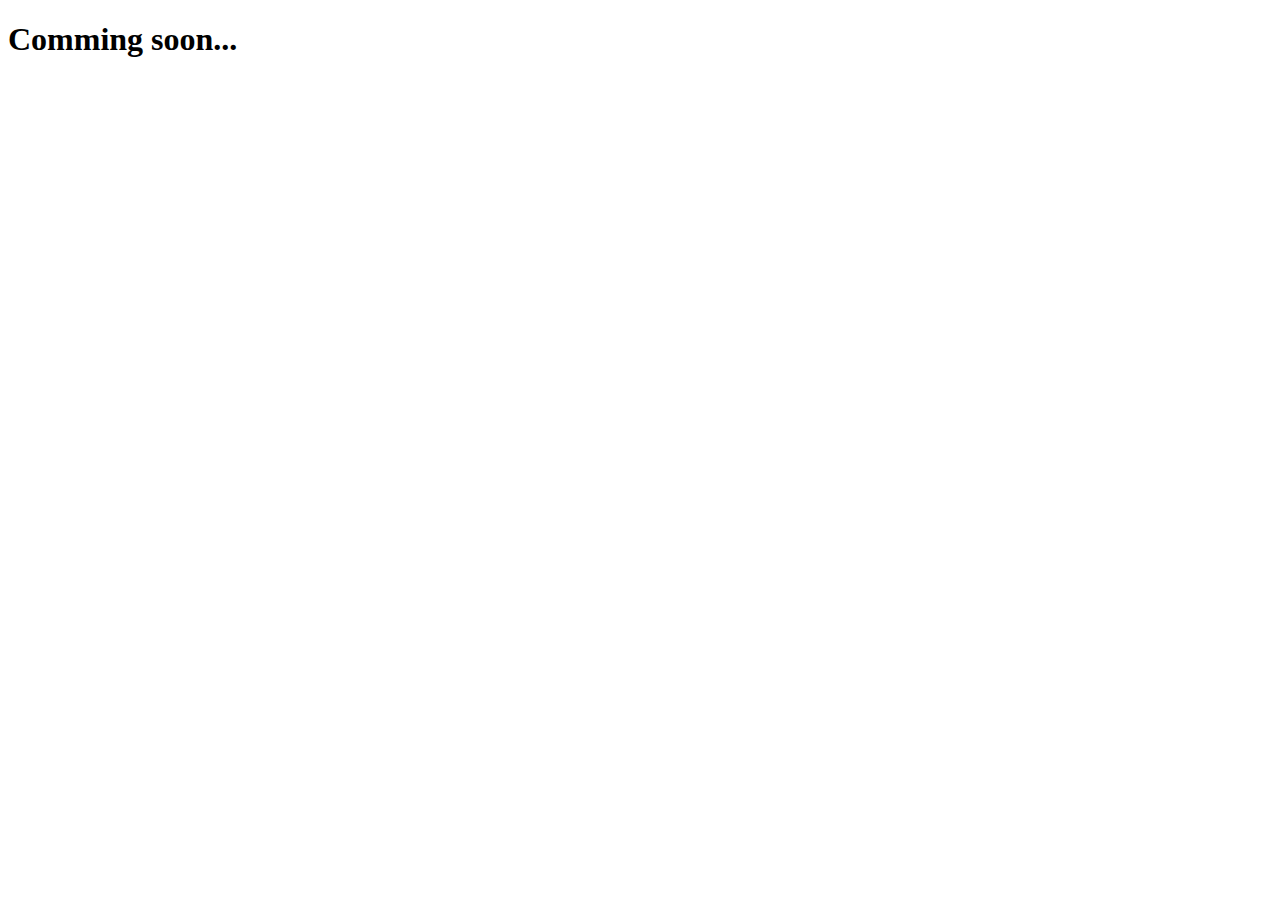
==== maintenance.html @ cd69a4a8 "Add files via upload" ====
<!DOCTYPE html>
<html  >
<head>
  <!-- Site made with Mobirise Website Builder v5.3.0, https://mobirise.com -->
  <meta charset="UTF-8">
  <meta http-equiv="X-UA-Compatible" content="IE=edge">
  <meta name="generator" content="Mobirise v5.3.0, mobirise.com">
  <meta name="viewport" content="width=device-width, initial-scale=1, minimum-scale=1">
  <link rel="shortcut icon" href="assets/images/logo-128x128.png" type="image/x-icon">
  <meta name="description" content="">
  
  
  <title>Comming soon...</title>
  <link rel="stylesheet" href="assets/tether/tether.min.css">
  <link rel="stylesheet" href="assets/bootstrap/css/bootstrap.min.css">
  <link rel="stylesheet" href="assets/bootstrap/css/bootstrap-grid.min.css">
  <link rel="stylesheet" href="assets/bootstrap/css/bootstrap-reboot.min.css">
  <link rel="stylesheet" href="assets/socicon/css/styles.css">
  <link rel="stylesheet" href="assets/theme/css/style.css">
  <link rel="preload" as="style" href="assets/mobirise/css/mbr-additional.css"><link rel="stylesheet" href="assets/mobirise/css/mbr-additional.css" type="text/css">
  
  
  
  
</head>
<body>
  
  <section class="header13 cid-syJ4WrDN26 mbr-fullscreen" id="header13-1">

    

    <div class="mbr-overlay" style="opacity: 0.2; background-color: rgb(255, 255, 255);"></div>

    <div class="align-center container">
        <div class="row justify-content-center">
            <div class="col-12 col-lg-10">
                <h1 class="mbr-section-title mbr-fonts-style mb-3 display-1"><strong>Comming soon...</strong></h1>
                
                
                
                
            </div>
        </div>
    </div>
</section>
  
  
</body>
</html>
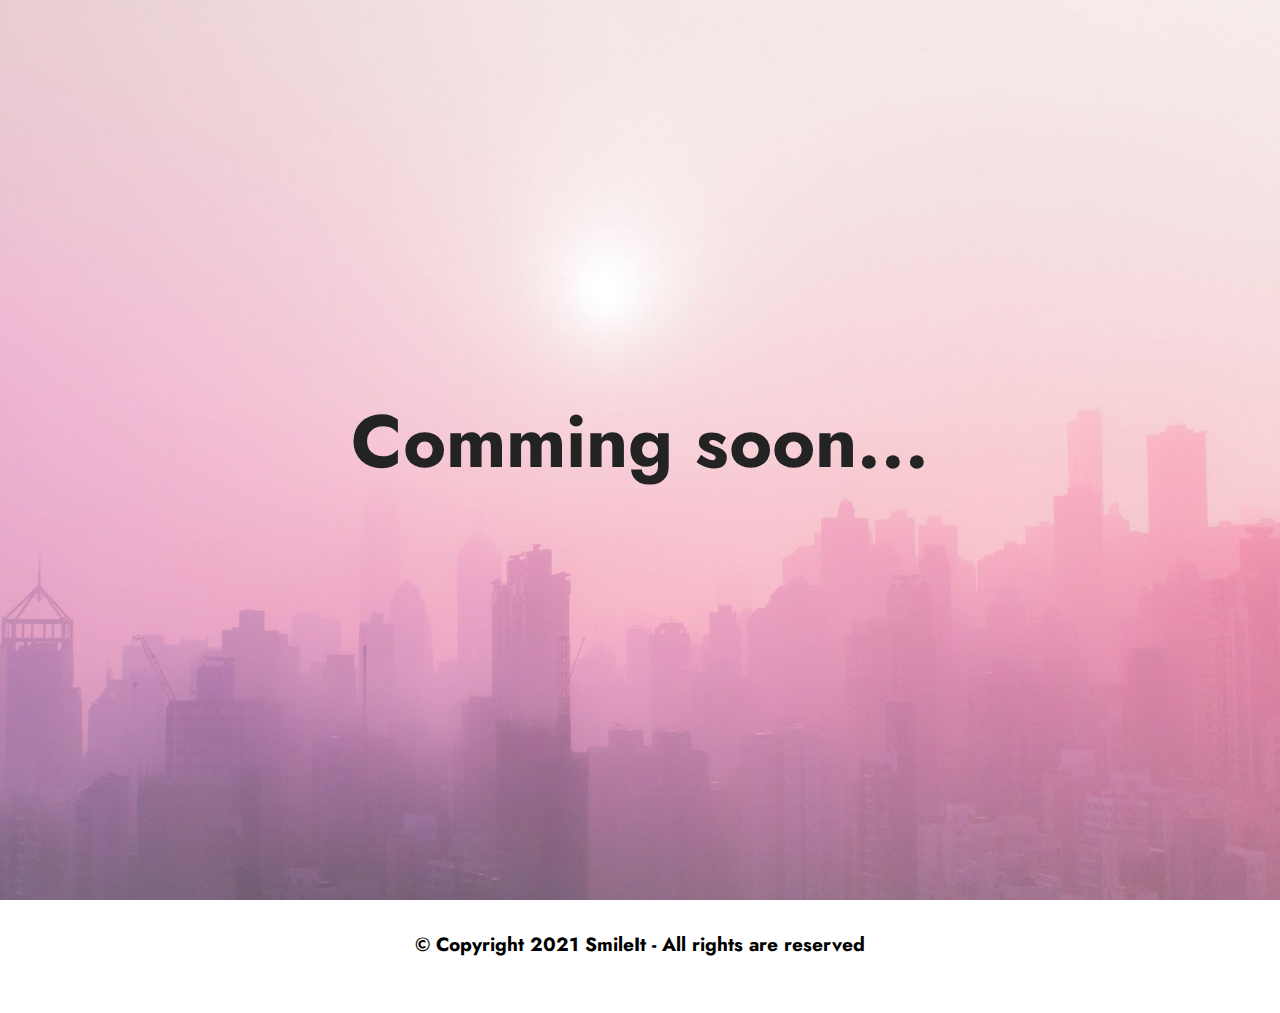
==== commit d6c51923: "Final Website" ====
--- a/maintenance.html
+++ b/maintenance.html
@@ -10,7 +10,7 @@
   <meta name="description" content="">
   
   
-  <title>Comming soon...</title>
+  <title>Maintenance</title>
   <link rel="stylesheet" href="assets/tether/tether.min.css">
   <link rel="stylesheet" href="assets/bootstrap/css/bootstrap.min.css">
   <link rel="stylesheet" href="assets/bootstrap/css/bootstrap-grid.min.css">
@@ -43,6 +43,22 @@
         </div>
     </div>
 </section>
+
+<section class="footer7 cid-syNfrdPSIq" once="footers" id="footer7-8">
+
+    
+
+    
+
+    <div class="container">
+        <div class="media-container-row align-center mbr-white">
+            <div class="col-12">
+                <p class="mbr-text mb-0 mbr-fonts-style display-7"><strong>
+                    © Copyright 2021 SmileIt - All rights are reserved</strong></p>
+            </div>
+        </div>
+    </div>
+</section><a href="https://mobirise.site/m" style="flex: 1 1; height: 3rem; padding-left: 1rem;"></a><p style="flex: 0 0 auto; margin:0; padding-right:1rem;"></a></p></section><script src="assets/web/assets/jquery/jquery.min.js"></script>  <script src="assets/popper/popper.min.js"></script>  <script src="assets/tether/tether.min.js"></script>  <script src="assets/bootstrap/js/bootstrap.min.js"></script>  <script src="assets/smoothscroll/smooth-scroll.js"></script>  <script src="assets/mbr-switch-arrow/mbr-switch-arrow.js"></script>  <script src="assets/theme/js/script.js"></script>  
   
   
 </body>
--- a/assets/socicon/css/styles.css
+++ b/assets/socicon/css/styles.css
@@ -0,0 +1,934 @@
+@charset "UTF-8";
+
+@font-face {
+  font-family: 'Socicon';
+  src:  url('../fonts/socicon.eot');
+  src:  url('../fonts/socicon.eot?#iefix') format('embedded-opentype'),
+    url('../fonts/socicon.woff2') format('woff2'),
+    url('../fonts/socicon.ttf') format('truetype'),
+    url('../fonts/socicon.woff') format('woff'),
+    url('../fonts/socicon.svg#socicon') format('svg');
+  font-weight: normal;
+  font-style: normal;
+  font-display: swap;
+}
+
+[data-icon]:before {
+  font-family: "socicon" !important;
+  content: attr(data-icon);
+  font-style: normal !important;
+  font-weight: normal !important;
+  font-variant: normal !important;
+  text-transform: none !important;
+  speak: none;
+  line-height: 1;
+  -webkit-font-smoothing: antialiased;
+  -moz-osx-font-smoothing: grayscale;
+}
+
+[class^="socicon-"], [class*=" socicon-"] {
+  /* use !important to prevent issues with browser extensions that change fonts */
+  font-family: 'Socicon' !important;
+  speak: none;
+  font-style: normal;
+  font-weight: normal;
+  font-variant: normal;
+  text-transform: none;
+  line-height: 1;
+
+  /* Better Font Rendering =========== */
+  -webkit-font-smoothing: antialiased;
+  -moz-osx-font-smoothing: grayscale;
+}
+
+.socicon-eitaa:before {
+  content: "\e97c";
+}
+.socicon-soroush:before {
+  content: "\e97d";
+}
+.socicon-bale:before {
+  content: "\e97e";
+}
+.socicon-zazzle:before {
+  content: "\e97b";
+}
+.socicon-society6:before {
+  content: "\e97a";
+}
+.socicon-redbubble:before {
+  content: "\e979";
+}
+.socicon-avvo:before {
+  content: "\e978";
+}
+.socicon-stitcher:before {
+  content: "\e977";
+}
+.socicon-googlehangouts:before {
+  content: "\e974";
+}
+.socicon-dlive:before {
+  content: "\e975";
+}
+.socicon-vsco:before {
+  content: "\e976";
+}
+.socicon-flipboard:before {
+  content: "\e973";
+}
+.socicon-ubuntu:before {
+  content: "\e958";
+}
+.socicon-artstation:before {
+  content: "\e959";
+}
+.socicon-invision:before {
+  content: "\e95a";
+}
+.socicon-torial:before {
+  content: "\e95b";
+}
+.socicon-collectorz:before {
+  content: "\e95c";
+}
+.socicon-seenthis:before {
+  content: "\e95d";
+}
+.socicon-googleplaymusic:before {
+  content: "\e95e";
+}
+.socicon-debian:before {
+  content: "\e95f";
+}
+.socicon-filmfreeway:before {
+  content: "\e960";
+}
+.socicon-gnome:before {
+  content: "\e961";
+}
+.socicon-itchio:before {
+  content: "\e962";
+}
+.socicon-jamendo:before {
+  content: "\e963";
+}
+.socicon-mix:before {
+  content: "\e964";
+}
+.socicon-sharepoint:before {
+  content: "\e965";
+}
+.socicon-tinder:before {
+  content: "\e966";
+}
+.socicon-windguru:before {
+  content: "\e967";
+}
+.socicon-cdbaby:before {
+  content: "\e968";
+}
+.socicon-elementaryos:before {
+  content: "\e969";
+}
+.socicon-stage32:before {
+  content: "\e96a";
+}
+.socicon-tiktok:before {
+  content: "\e96b";
+}
+.socicon-gitter:before {
+  content: "\e96c";
+}
+.socicon-letterboxd:before {
+  content: "\e96d";
+}
+.socicon-threema:before {
+  content: "\e96e";
+}
+.socicon-splice:before {
+  content: "\e96f";
+}
+.socicon-metapop:before {
+  content: "\e970";
+}
+.socicon-naver:before {
+  content: "\e971";
+}
+.socicon-remote:before {
+  content: "\e972";
+}
+.socicon-internet:before {
+  content: "\e957";
+}
+.socicon-moddb:before {
+  content: "\e94b";
+}
+.socicon-indiedb:before {
+  content: "\e94c";
+}
+.socicon-traxsource:before {
+  content: "\e94d";
+}
+.socicon-gamefor:before {
+  content: "\e94e";
+}
+.socicon-pixiv:before {
+  content: "\e94f";
+}
+.socicon-myanimelist:before {
+  content: "\e950";
+}
+.socicon-blackberry:before {
+  content: "\e951";
+}
+.socicon-wickr:before {
+  content: "\e952";
+}
+.socicon-spip:before {
+  content: "\e953";
+}
+.socicon-napster:before {
+  content: "\e954";
+}
+.socicon-beatport:before {
+  content: "\e955";
+}
+.socicon-hackerone:before {
+  content: "\e956";
+}
+.socicon-hackernews:before {
+  content: "\e946";
+}
+.socicon-smashwords:before {
+  content: "\e947";
+}
+.socicon-kobo:before {
+  content: "\e948";
+}
+.socicon-bookbub:before {
+  content: "\e949";
+}
+.socicon-mailru:before {
+  content: "\e94a";
+}
+.socicon-gitlab:before {
+  content: "\e945";
+}
+.socicon-instructables:before {
+  content: "\e944";
+}
+.socicon-portfolio:before {
+  content: "\e943";
+}
+.socicon-codered:before {
+  content: "\e940";
+}
+.socicon-origin:before {
+  content: "\e941";
+}
+.socicon-nextdoor:before {
+  content: "\e942";
+}
+.socicon-udemy:before {
+  content: "\e93f";
+}
+.socicon-livemaster:before {
+  content: "\e93e";
+}
+.socicon-crunchbase:before {
+  content: "\e93b";
+}
+.socicon-homefy:before {
+  content: "\e93c";
+}
+.socicon-calendly:before {
+  content: "\e93d";
+}
+.socicon-realtor:before {
+  content: "\e90f";
+}
+.socicon-tidal:before {
+  content: "\e910";
+}
+.socicon-qobuz:before {
+  content: "\e911";
+}
+.socicon-natgeo:before {
+  content: "\e912";
+}
+.socicon-mastodon:before {
+  content: "\e913";
+}
+.socicon-unsplash:before {
+  content: "\e914";
+}
+.socicon-homeadvisor:before {
+  content: "\e915";
+}
+.socicon-angieslist:before {
+  content: "\e916";
+}
+.socicon-codepen:before {
+  content: "\e917";
+}
+.socicon-slack:before {
+  content: "\e918";
+}
+.socicon-openaigym:before {
+  content: "\e919";
+}
+.socicon-logmein:before {
+  content: "\e91a";
+}
+.socicon-fiverr:before {
+  content: "\e91b";
+}
+.socicon-gotomeeting:before {
+  content: "\e91c";
+}
+.socicon-aliexpress:before {
+  content: "\e91d";
+}
+.socicon-guru:before {
+  content: "\e91e";
+}
+.socicon-appstore:before {
+  content: "\e91f";
+}
+.socicon-homes:before {
+  content: "\e920";
+}
+.socicon-zoom:before {
+  content: "\e921";
+}
+.socicon-alibaba:before {
+  content: "\e922";
+}
+.socicon-craigslist:before {
+  content: "\e923";
+}
+.socicon-wix:before {
+  content: "\e924";
+}
+.socicon-redfin:before {
+  content: "\e925";
+}
+.socicon-googlecalendar:before {
+  content: "\e926";
+}
+.socicon-shopify:before {
+  content: "\e927";
+}
+.socicon-freelancer:before {
+  content: "\e928";
+}
+.socicon-seedrs:before {
+  content: "\e929";
+}
+.socicon-bing:before {
+  content: "\e92a";
+}
+.socicon-doodle:before {
+  content: "\e92b";
+}
+.socicon-bonanza:before {
+  content: "\e92c";
+}
+.socicon-squarespace:before {
+  content: "\e92d";
+}
+.socicon-toptal:before {
+  content: "\e92e";
+}
+.socicon-gust:before {
+  content: "\e92f";
+}
+.socicon-ask:before {
+  content: "\e930";
+}
+.socicon-trulia:before {
+  content: "\e931";
+}
+.socicon-loomly:before {
+  content: "\e932";
+}
+.socicon-ghost:before {
+  content: "\e933";
+}
+.socicon-upwork:before {
+  content: "\e934";
+}
+.socicon-fundable:before {
+  content: "\e935";
+}
+.socicon-booking:before {
+  content: "\e936";
+}
+.socicon-googlemaps:before {
+  content: "\e937";
+}
+.socicon-zillow:before {
+  content: "\e938";
+}
+.socicon-niconico:before {
+  content: "\e939";
+}
+.socicon-toneden:before {
+  content: "\e93a";
+}
+.socicon-augment:before {
+  content: "\e908";
+}
+.socicon-bitbucket:before {
+  content: "\e909";
+}
+.socicon-fyuse:before {
+  content: "\e90a";
+}
+.socicon-yt-gaming:before {
+  content: "\e90b";
+}
+.socicon-sketchfab:before {
+  content: "\e90c";
+}
+.socicon-mobcrush:before {
+  content: "\e90d";
+}
+.socicon-microsoft:before {
+  content: "\e90e";
+}
+.socicon-pandora:before {
+  content: "\e907";
+}
+.socicon-messenger:before {
+  content: "\e906";
+}
+.socicon-gamewisp:before {
+  content: "\e905";
+}
+.socicon-bloglovin:before {
+  content: "\e904";
+}
+.socicon-tunein:before {
+  content: "\e903";
+}
+.socicon-gamejolt:before {
+  content: "\e901";
+}
+.socicon-trello:before {
+  content: "\e902";
+}
+.socicon-spreadshirt:before {
+  content: "\e900";
+}
+.socicon-500px:before {
+  content: "\e000";
+}
+.socicon-8tracks:before {
+  content: "\e001";
+}
+.socicon-airbnb:before {
+  content: "\e002";
+}
+.socicon-alliance:before {
+  content: "\e003";
+}
+.socicon-amazon:before {
+  content: "\e004";
+}
+.socicon-amplement:before {
+  content: "\e005";
+}
+.socicon-android:before {
+  content: "\e006";
+}
+.socicon-angellist:before {
+  content: "\e007";
+}
+.socicon-apple:before {
+  content: "\e008";
+}
+.socicon-appnet:before {
+  content: "\e009";
+}
+.socicon-baidu:before {
+  content: "\e00a";
+}
+.socicon-bandcamp:before {
+  content: "\e00b";
+}
+.socicon-battlenet:before {
+  content: "\e00c";
+}
+.socicon-mixer:before {
+  content: "\e00d";
+}
+.socicon-bebee:before {
+  content: "\e00e";
+}
+.socicon-bebo:before {
+  content: "\e00f";
+}
+.socicon-behance:before {
+  content: "\e010";
+}
+.socicon-blizzard:before {
+  content: "\e011";
+}
+.socicon-blogger:before {
+  content: "\e012";
+}
+.socicon-buffer:before {
+  content: "\e013";
+}
+.socicon-chrome:before {
+  content: "\e014";
+}
+.socicon-coderwall:before {
+  content: "\e015";
+}
+.socicon-curse:before {
+  content: "\e016";
+}
+.socicon-dailymotion:before {
+  content: "\e017";
+}
+.socicon-deezer:before {
+  content: "\e018";
+}
+.socicon-delicious:before {
+  content: "\e019";
+}
+.socicon-deviantart:before {
+  content: "\e01a";
+}
+.socicon-diablo:before {
+  content: "\e01b";
+}
+.socicon-digg:before {
+  content: "\e01c";
+}
+.socicon-discord:before {
+  content: "\e01d";
+}
+.socicon-disqus:before {
+  content: "\e01e";
+}
+.socicon-douban:before {
+  content: "\e01f";
+}
+.socicon-draugiem:before {
+  content: "\e020";
+}
+.socicon-dribbble:before {
+  content: "\e021";
+}
+.socicon-drupal:before {
+  content: "\e022";
+}
+.socicon-ebay:before {
+  content: "\e023";
+}
+.socicon-ello:before {
+  content: "\e024";
+}
+.socicon-endomodo:before {
+  content: "\e025";
+}
+.socicon-envato:before {
+  content: "\e026";
+}
+.socicon-etsy:before {
+  content: "\e027";
+}
+.socicon-facebook:before {
+  content: "\e028";
+}
+.socicon-feedburner:before {
+  content: "\e029";
+}
+.socicon-filmweb:before {
+  content: "\e02a";
+}
+.socicon-firefox:before {
+  content: "\e02b";
+}
+.socicon-flattr:before {
+  content: "\e02c";
+}
+.socicon-flickr:before {
+  content: "\e02d";
+}
+.socicon-formulr:before {
+  content: "\e02e";
+}
+.socicon-forrst:before {
+  content: "\e02f";
+}
+.socicon-foursquare:before {
+  content: "\e030";
+}
+.socicon-friendfeed:before {
+  content: "\e031";
+}
+.socicon-github:before {
+  content: "\e032";
+}
+.socicon-goodreads:before {
+  content: "\e033";
+}
+.socicon-google:before {
+  content: "\e034";
+}
+.socicon-googlescholar:before {
+  content: "\e035";
+}
+.socicon-googlegroups:before {
+  content: "\e036";
+}
+.socicon-googlephotos:before {
+  content: "\e037";
+}
+.socicon-googleplus:before {
+  content: "\e038";
+}
+.socicon-grooveshark:before {
+  content: "\e039";
+}
+.socicon-hackerrank:before {
+  content: "\e03a";
+}
+.socicon-hearthstone:before {
+  content: "\e03b";
+}
+.socicon-hellocoton:before {
+  content: "\e03c";
+}
+.socicon-heroes:before {
+  content: "\e03d";
+}
+.socicon-smashcast:before {
+  content: "\e03e";
+}
+.socicon-horde:before {
+  content: "\e03f";
+}
+.socicon-houzz:before {
+  content: "\e040";
+}
+.socicon-icq:before {
+  content: "\e041";
+}
+.socicon-identica:before {
+  content: "\e042";
+}
+.socicon-imdb:before {
+  content: "\e043";
+}
+.socicon-instagram:before {
+  content: "\e044";
+}
+.socicon-issuu:before {
+  content: "\e045";
+}
+.socicon-istock:before {
+  content: "\e046";
+}
+.socicon-itunes:before {
+  content: "\e047";
+}
+.socicon-keybase:before {
+  content: "\e048";
+}
+.socicon-lanyrd:before {
+  content: "\e049";
+}
+.socicon-lastfm:before {
+  content: "\e04a";
+}
+.socicon-line:before {
+  content: "\e04b";
+}
+.socicon-linkedin:before {
+  content: "\e04c";
+}
+.socicon-livejournal:before {
+  content: "\e04d";
+}
+.socicon-lyft:before {
+  content: "\e04e";
+}
+.socicon-macos:before {
+  content: "\e04f";
+}
+.socicon-mail:before {
+  content: "\e050";
+}
+.socicon-medium:before {
+  content: "\e051";
+}
+.socicon-meetup:before {
+  content: "\e052";
+}
+.socicon-mixcloud:before {
+  content: "\e053";
+}
+.socicon-modelmayhem:before {
+  content: "\e054";
+}
+.socicon-mumble:before {
+  content: "\e055";
+}
+.socicon-myspace:before {
+  content: "\e056";
+}
+.socicon-newsvine:before {
+  content: "\e057";
+}
+.socicon-nintendo:before {
+  content: "\e058";
+}
+.socicon-npm:before {
+  content: "\e059";
+}
+.socicon-odnoklassniki:before {
+  content: "\e05a";
+}
+.socicon-openid:before {
+  content: "\e05b";
+}
+.socicon-opera:before {
+  content: "\e05c";
+}
+.socicon-outlook:before {
+  content: "\e05d";
+}
+.socicon-overwatch:before {
+  content: "\e05e";
+}
+.socicon-patreon:before {
+  content: "\e05f";
+}
+.socicon-paypal:before {
+  content: "\e060";
+}
+.socicon-periscope:before {
+  content: "\e061";
+}
+.socicon-persona:before {
+  content: "\e062";
+}
+.socicon-pinterest:before {
+  content: "\e063";
+}
+.socicon-play:before {
+  content: "\e064";
+}
+.socicon-player:before {
+  content: "\e065";
+}
+.socicon-playstation:before {
+  content: "\e066";
+}
+.socicon-pocket:before {
+  content: "\e067";
+}
+.socicon-qq:before {
+  content: "\e068";
+}
+.socicon-quora:before {
+  content: "\e069";
+}
+.socicon-raidcall:before {
+  content: "\e06a";
+}
+.socicon-ravelry:before {
+  content: "\e06b";
+}
+.socicon-reddit:before {
+  content: "\e06c";
+}
+.socicon-renren:before {
+  content: "\e06d";
+}
+.socicon-researchgate:before {
+  content: "\e06e";
+}
+.socicon-residentadvisor:before {
+  content: "\e06f";
+}
+.socicon-reverbnation:before {
+  content: "\e070";
+}
+.socicon-rss:before {
+  content: "\e071";
+}
+.socicon-sharethis:before {
+  content: "\e072";
+}
+.socicon-skype:before {
+  content: "\e073";
+}
+.socicon-slideshare:before {
+  content: "\e074";
+}
+.socicon-smugmug:before {
+  content: "\e075";
+}
+.socicon-snapchat:before {
+  content: "\e076";
+}
+.socicon-songkick:before {
+  content: "\e077";
+}
+.socicon-soundcloud:before {
+  content: "\e078";
+}
+.socicon-spotify:before {
+  content: "\e079";
+}
+.socicon-stackexchange:before {
+  content: "\e07a";
+}
+.socicon-stackoverflow:before {
+  content: "\e07b";
+}
+.socicon-starcraft:before {
+  content: "\e07c";
+}
+.socicon-stayfriends:before {
+  content: "\e07d";
+}
+.socicon-steam:before {
+  content: "\e07e";
+}
+.socicon-storehouse:before {
+  content: "\e07f";
+}
+.socicon-strava:before {
+  content: "\e080";
+}
+.socicon-streamjar:before {
+  content: "\e081";
+}
+.socicon-stumbleupon:before {
+  content: "\e082";
+}
+.socicon-swarm:before {
+  content: "\e083";
+}
+.socicon-teamspeak:before {
+  content: "\e084";
+}
+.socicon-teamviewer:before {
+  content: "\e085";
+}
+.socicon-technorati:before {
+  content: "\e086";
+}
+.socicon-telegram:before {
+  content: "\e087";
+}
+.socicon-tripadvisor:before {
+  content: "\e088";
+}
+.socicon-tripit:before {
+  content: "\e089";
+}
+.socicon-triplej:before {
+  content: "\e08a";
+}
+.socicon-tumblr:before {
+  content: "\e08b";
+}
+.socicon-twitch:before {
+  content: "\e08c";
+}
+.socicon-twitter:before {
+  content: "\e08d";
+}
+.socicon-uber:before {
+  content: "\e08e";
+}
+.socicon-ventrilo:before {
+  content: "\e08f";
+}
+.socicon-viadeo:before {
+  content: "\e090";
+}
+.socicon-viber:before {
+  content: "\e091";
+}
+.socicon-viewbug:before {
+  content: "\e092";
+}
+.socicon-vimeo:before {
+  content: "\e093";
+}
+.socicon-vine:before {
+  content: "\e094";
+}
+.socicon-vkontakte:before {
+  content: "\e095";
+}
+.socicon-warcraft:before {
+  content: "\e096";
+}
+.socicon-wechat:before {
+  content: "\e097";
+}
+.socicon-weibo:before {
+  content: "\e098";
+}
+.socicon-whatsapp:before {
+  content: "\e099";
+}
+.socicon-wikipedia:before {
+  content: "\e09a";
+}
+.socicon-windows:before {
+  content: "\e09b";
+}
+.socicon-wordpress:before {
+  content: "\e09c";
+}
+.socicon-wykop:before {
+  content: "\e09d";
+}
+.socicon-xbox:before {
+  content: "\e09e";
+}
+.socicon-xing:before {
+  content: "\e09f";
+}
+.socicon-yahoo:before {
+  content: "\e0a0";
+}
+.socicon-yammer:before {
+  content: "\e0a1";
+}
+.socicon-yandex:before {
+  content: "\e0a2";
+}
+.socicon-yelp:before {
+  content: "\e0a3";
+}
+.socicon-younow:before {
+  content: "\e0a4";
+}
+.socicon-youtube:before {
+  content: "\e0a5";
+}
+.socicon-zapier:before {
+  content: "\e0a6";
+}
+.socicon-zerply:before {
+  content: "\e0a7";
+}
+.socicon-zomato:before {
+  content: "\e0a8";
+}
+.socicon-zynga:before {
+  content: "\e0a9";
+}
--- a/assets/theme/css/style.css
+++ b/assets/theme/css/style.css
@@ -0,0 +1,925 @@
+@charset "UTF-8";
+section {
+  background-color: #ffffff;
+}
+
+body {
+  font-style: normal;
+  line-height: 1.5;
+  font-weight: 400;
+  color: #232323;
+  position: relative;
+}
+
+section,
+.container,
+.container-fluid {
+  position: relative;
+  word-wrap: break-word;
+}
+
+a.mbr-iconfont:hover {
+  text-decoration: none;
+}
+
+.article .lead p,
+.article .lead ul,
+.article .lead ol,
+.article .lead pre,
+.article .lead blockquote {
+  margin-bottom: 0;
+}
+
+a {
+  font-style: normal;
+  font-weight: 400;
+  cursor: pointer;
+}
+a, a:hover {
+  text-decoration: none;
+}
+
+.mbr-section-title {
+  font-style: normal;
+  line-height: 1.3;
+}
+
+.mbr-section-subtitle {
+  line-height: 1.3;
+}
+
+.mbr-text {
+  font-style: normal;
+  line-height: 1.7;
+}
+
+h1,
+h2,
+h3,
+h4,
+h5,
+h6,
+.display-1,
+.display-2,
+.display-4,
+.display-5,
+.display-7,
+span,
+p,
+a {
+  line-height: 1;
+  word-break: break-word;
+  word-wrap: break-word;
+  font-weight: 400;
+}
+
+b,
+strong {
+  font-weight: bold;
+}
+
+input:-webkit-autofill, input:-webkit-autofill:hover, input:-webkit-autofill:focus, input:-webkit-autofill:active {
+  transition-delay: 9999s;
+  -webkit-transition-property: background-color, color;
+  transition-property: background-color, color;
+}
+
+textarea[type=hidden] {
+  display: none;
+}
+
+section {
+  background-position: 50% 50%;
+  background-repeat: no-repeat;
+  background-size: cover;
+}
+section .mbr-background-video,
+section .mbr-background-video-preview {
+  position: absolute;
+  bottom: 0;
+  left: 0;
+  right: 0;
+  top: 0;
+}
+
+.hidden {
+  visibility: hidden;
+}
+
+.mbr-z-index20 {
+  z-index: 20;
+}
+
+/*! Base colors */
+.mbr-white {
+  color: #ffffff;
+}
+
+.mbr-black {
+  color: #111111;
+}
+
+.mbr-bg-white {
+  background-color: #ffffff;
+}
+
+.mbr-bg-black {
+  background-color: #000000;
+}
+
+/*! Text-aligns */
+.align-left {
+  text-align: left;
+}
+
+.align-center {
+  text-align: center;
+}
+
+.align-right {
+  text-align: right;
+}
+
+/*! Font-weight  */
+.mbr-light {
+  font-weight: 300;
+}
+
+.mbr-regular {
+  font-weight: 400;
+}
+
+.mbr-semibold {
+  font-weight: 500;
+}
+
+.mbr-bold {
+  font-weight: 700;
+}
+
+/*! Media  */
+.media-content {
+  flex-basis: 100%;
+}
+
+.media-container-row {
+  display: flex;
+  flex-direction: row;
+  flex-wrap: wrap;
+  justify-content: center;
+  align-content: center;
+  align-items: start;
+}
+.media-container-row .media-size-item {
+  width: 400px;
+}
+
+.media-container-column {
+  display: flex;
+  flex-direction: column;
+  flex-wrap: wrap;
+  justify-content: center;
+  align-content: center;
+  align-items: stretch;
+}
+.media-container-column > * {
+  width: 100%;
+}
+
+@media (min-width: 992px) {
+  .media-container-row {
+    flex-wrap: nowrap;
+  }
+}
+figure {
+  margin-bottom: 0;
+  overflow: hidden;
+}
+
+figure[mbr-media-size] {
+  transition: width 0.1s;
+}
+
+img,
+iframe {
+  display: block;
+  width: 100%;
+}
+
+.card {
+  background-color: transparent;
+  border: none;
+}
+
+.card-box {
+  width: 100%;
+}
+
+.card-img {
+  text-align: center;
+  flex-shrink: 0;
+  -webkit-flex-shrink: 0;
+}
+
+.media {
+  max-width: 100%;
+  margin: 0 auto;
+}
+
+.mbr-figure {
+  align-self: center;
+}
+
+.media-container > div {
+  max-width: 100%;
+}
+
+.mbr-figure img,
+.card-img img {
+  width: 100%;
+}
+
+@media (max-width: 991px) {
+  .media-size-item {
+    width: auto !important;
+  }
+
+  .media {
+    width: auto;
+  }
+
+  .mbr-figure {
+    width: 100% !important;
+  }
+}
+/*! Buttons */
+.mbr-section-btn {
+  margin-left: -0.6rem;
+  margin-right: -0.6rem;
+  font-size: 0;
+}
+
+.btn {
+  font-weight: 600;
+  border-width: 1px;
+  font-style: normal;
+  margin: 0.6rem 0.6rem;
+  white-space: normal;
+  transition: all 0.2s ease-in-out;
+  display: inline-flex;
+  align-items: center;
+  justify-content: center;
+  word-break: break-word;
+}
+
+.btn-sm {
+  font-weight: 600;
+  letter-spacing: 0px;
+  transition: all 0.3s ease-in-out;
+}
+
+.btn-md {
+  font-weight: 600;
+  letter-spacing: 0px;
+  transition: all 0.3s ease-in-out;
+}
+
+.btn-lg {
+  font-weight: 600;
+  letter-spacing: 0px;
+  transition: all 0.3s ease-in-out;
+}
+
+.btn-form {
+  margin: 0;
+}
+.btn-form:hover {
+  cursor: pointer;
+}
+
+nav .mbr-section-btn {
+  margin-left: 0rem;
+  margin-right: 0rem;
+}
+
+/*! Btn icon margin */
+.btn .mbr-iconfont,
+.btn.btn-sm .mbr-iconfont {
+  order: 1;
+  cursor: pointer;
+  margin-left: 0.5rem;
+  vertical-align: sub;
+}
+
+.btn.btn-md .mbr-iconfont,
+.btn.btn-md .mbr-iconfont {
+  margin-left: 0.8rem;
+}
+
+.mbr-regular {
+  font-weight: 400;
+}
+
+.mbr-semibold {
+  font-weight: 500;
+}
+
+.mbr-bold {
+  font-weight: 700;
+}
+
+[type=submit] {
+  -webkit-appearance: none;
+}
+
+/*! Full-screen */
+.mbr-fullscreen .mbr-overlay {
+  min-height: 100vh;
+}
+
+.mbr-fullscreen {
+  display: flex;
+  display: -moz-flex;
+  display: -ms-flex;
+  display: -o-flex;
+  align-items: center;
+  min-height: 100vh;
+  padding-top: 3rem;
+  padding-bottom: 3rem;
+}
+
+/*! Map */
+.map {
+  height: 25rem;
+  position: relative;
+}
+.map iframe {
+  width: 100%;
+  height: 100%;
+}
+
+/*! Scroll to top arrow */
+.mbr-arrow-up {
+  bottom: 25px;
+  right: 90px;
+  position: fixed;
+  text-align: right;
+  z-index: 5000;
+  color: #ffffff;
+  font-size: 22px;
+}
+
+.mbr-arrow-up a {
+  background: rgba(0, 0, 0, 0.2);
+  border-radius: 50%;
+  color: #fff;
+  display: inline-block;
+  height: 60px;
+  width: 60px;
+  border: 2px solid #fff;
+  outline-style: none !important;
+  position: relative;
+  text-decoration: none;
+  transition: all 0.3s ease-in-out;
+  cursor: pointer;
+  text-align: center;
+}
+.mbr-arrow-up a:hover {
+  background-color: rgba(0, 0, 0, 0.4);
+}
+.mbr-arrow-up a i {
+  line-height: 60px;
+}
+
+.mbr-arrow-up-icon {
+  display: block;
+  color: #fff;
+}
+
+.mbr-arrow-up-icon::before {
+  content: "›";
+  display: inline-block;
+  font-family: serif;
+  font-size: 22px;
+  line-height: 1;
+  font-style: normal;
+  position: relative;
+  top: 6px;
+  left: -4px;
+  transform: rotate(-90deg);
+}
+
+/*! Arrow Down */
+.mbr-arrow {
+  position: absolute;
+  bottom: 45px;
+  left: 50%;
+  width: 60px;
+  height: 60px;
+  cursor: pointer;
+  background-color: rgba(80, 80, 80, 0.5);
+  border-radius: 50%;
+  transform: translateX(-50%);
+}
+@media (max-width: 767px) {
+  .mbr-arrow {
+    display: none;
+  }
+}
+.mbr-arrow > a {
+  display: inline-block;
+  text-decoration: none;
+  outline-style: none;
+  -webkit-animation: arrowdown 1.7s ease-in-out infinite;
+          animation: arrowdown 1.7s ease-in-out infinite;
+  color: #ffffff;
+}
+.mbr-arrow > a > i {
+  position: absolute;
+  top: -2px;
+  left: 15px;
+  font-size: 2rem;
+}
+
+#scrollToTop a i::before {
+  content: "";
+  position: absolute;
+  display: block;
+  border-bottom: 2.5px solid #fff;
+  border-left: 2.5px solid #fff;
+  width: 27.8%;
+  height: 27.8%;
+  left: 50%;
+  top: 51%;
+  transform: translateY(-30%) translateX(-50%) rotate(135deg);
+}
+
+@keyframes arrowdown {
+  0% {
+    transform: translateY(0px);
+  }
+  50% {
+    transform: translateY(-5px);
+  }
+  100% {
+    transform: translateY(0px);
+  }
+}
+@-webkit-keyframes arrowdown {
+  0% {
+    transform: translateY(0px);
+  }
+  50% {
+    transform: translateY(-5px);
+  }
+  100% {
+    transform: translateY(0px);
+  }
+}
+@media (max-width: 500px) {
+  .mbr-arrow-up {
+    left: 0;
+    right: 0;
+    text-align: center;
+  }
+}
+/*Gradients animation*/
+@keyframes gradient-animation {
+  from {
+    background-position: 0% 100%;
+    -webkit-animation-timing-function: ease-in-out;
+            animation-timing-function: ease-in-out;
+  }
+  to {
+    background-position: 100% 0%;
+    -webkit-animation-timing-function: ease-in-out;
+            animation-timing-function: ease-in-out;
+  }
+}
+@-webkit-keyframes gradient-animation {
+  from {
+    background-position: 0% 100%;
+    -webkit-animation-timing-function: ease-in-out;
+            animation-timing-function: ease-in-out;
+  }
+  to {
+    background-position: 100% 0%;
+    -webkit-animation-timing-function: ease-in-out;
+            animation-timing-function: ease-in-out;
+  }
+}
+.bg-gradient {
+  background-size: 200% 200%;
+  animation: gradient-animation 5s infinite alternate;
+  -webkit-animation: gradient-animation 5s infinite alternate;
+}
+
+.menu .navbar-brand {
+  display: -webkit-flex;
+}
+.menu .navbar-brand span {
+  display: flex;
+  display: -webkit-flex;
+}
+.menu .navbar-brand .navbar-caption-wrap {
+  display: -webkit-flex;
+}
+.menu .navbar-brand .navbar-logo img {
+  display: -webkit-flex;
+  width: auto;
+}
+@media (min-width: 768px) and (max-width: 991px) {
+  .menu .navbar-toggleable-sm .navbar-nav {
+    display: -ms-flexbox;
+  }
+}
+@media (max-width: 991px) {
+  .menu .navbar-collapse {
+    max-height: 93.5vh;
+  }
+  .menu .navbar-collapse.show {
+    overflow: auto;
+  }
+}
+@media (min-width: 992px) {
+  .menu .navbar-nav.nav-dropdown {
+    display: -webkit-flex;
+  }
+  .menu .navbar-toggleable-sm .navbar-collapse {
+    display: -webkit-flex !important;
+  }
+  .menu .collapsed .navbar-collapse {
+    max-height: 93.5vh;
+  }
+  .menu .collapsed .navbar-collapse.show {
+    overflow: auto;
+  }
+}
+@media (max-width: 767px) {
+  .menu .navbar-collapse {
+    max-height: 80vh;
+  }
+}
+
+.nav-link .mbr-iconfont {
+  margin-right: 0.5rem;
+}
+
+.navbar {
+  display: -webkit-flex;
+  -webkit-flex-wrap: wrap;
+  -webkit-align-items: center;
+  -webkit-justify-content: space-between;
+}
+
+.navbar-collapse {
+  -webkit-flex-basis: 100%;
+  -webkit-flex-grow: 1;
+  -webkit-align-items: center;
+}
+
+.nav-dropdown .link {
+  padding: 0.667em 1.667em !important;
+  margin: 0 !important;
+}
+
+.nav {
+  display: -webkit-flex;
+  -webkit-flex-wrap: wrap;
+}
+
+.row {
+  display: -webkit-flex;
+  -webkit-flex-wrap: wrap;
+}
+
+.justify-content-center {
+  -webkit-justify-content: center;
+}
+
+.form-inline {
+  display: -webkit-flex;
+}
+
+.card-wrapper {
+  -webkit-flex: 1;
+}
+
+.carousel-control {
+  z-index: 10;
+  display: -webkit-flex;
+}
+
+.carousel-controls {
+  display: -webkit-flex;
+}
+
+.media {
+  display: -webkit-flex;
+}
+
+.form-group:focus {
+  outline: none;
+}
+
+.jq-selectbox__select {
+  padding: 7px 0;
+  position: relative;
+}
+
+.jq-selectbox__dropdown {
+  overflow: hidden;
+  border-radius: 10px;
+  position: absolute;
+  top: 100%;
+  left: 0 !important;
+  width: 100% !important;
+}
+
+.jq-selectbox__trigger-arrow {
+  right: 0;
+  transform: translateY(-50%);
+}
+
+.jq-selectbox li {
+  padding: 1.07em 0.5em;
+}
+
+input[type=range] {
+  padding-left: 0 !important;
+  padding-right: 0 !important;
+}
+
+.modal-dialog,
+.modal-content {
+  height: 100%;
+}
+
+.modal-dialog .carousel-inner {
+  height: calc(100vh - 1.75rem);
+}
+@media (max-width: 575px) {
+  .modal-dialog .carousel-inner {
+    height: calc(100vh - 1rem);
+  }
+}
+
+.carousel-item {
+  text-align: center;
+}
+
+.carousel-item img {
+  margin: auto;
+}
+
+.navbar-toggler {
+  align-self: flex-start;
+  padding: 0.25rem 0.75rem;
+  font-size: 1.25rem;
+  line-height: 1;
+  background: transparent;
+  border: 1px solid transparent;
+  border-radius: 0.25rem;
+}
+
+.navbar-toggler:focus,
+.navbar-toggler:hover {
+  text-decoration: none;
+}
+
+.navbar-toggler-icon {
+  display: inline-block;
+  width: 1.5em;
+  height: 1.5em;
+  vertical-align: middle;
+  content: "";
+  background: no-repeat center center;
+  background-size: 100% 100%;
+}
+
+.navbar-toggler-left {
+  position: absolute;
+  left: 1rem;
+}
+
+.navbar-toggler-right {
+  position: absolute;
+  right: 1rem;
+}
+
+.card-img {
+  width: auto;
+}
+
+.menu .navbar.collapsed:not(.beta-menu) {
+  flex-direction: column;
+}
+
+.carousel-item.active,
+.carousel-item-next,
+.carousel-item-prev {
+  display: flex;
+}
+
+.note-air-layout .dropup .dropdown-menu,
+.note-air-layout .navbar-fixed-bottom .dropdown .dropdown-menu {
+  bottom: initial !important;
+}
+
+html,
+body {
+  height: auto;
+  min-height: 100vh;
+}
+
+.dropup .dropdown-toggle::after {
+  display: none;
+}
+
+.form-asterisk {
+  font-family: initial;
+  position: absolute;
+  top: -2px;
+  font-weight: normal;
+}
+
+.form-control-label {
+  position: relative;
+  cursor: pointer;
+  margin-bottom: 0.357em;
+  padding: 0;
+}
+
+.alert {
+  color: #ffffff;
+  border-radius: 0;
+  border: 0;
+  font-size: 1.1rem;
+  line-height: 1.5;
+  margin-bottom: 1.875rem;
+  padding: 1.25rem;
+  position: relative;
+  text-align: center;
+}
+.alert.alert-form::after {
+  background-color: inherit;
+  bottom: -7px;
+  content: "";
+  display: block;
+  height: 14px;
+  left: 50%;
+  margin-left: -7px;
+  position: absolute;
+  transform: rotate(45deg);
+  width: 14px;
+}
+
+.form-control {
+  background-color: #ffffff;
+  background-clip: border-box;
+  color: #232323;
+  line-height: 1rem !important;
+  height: auto;
+  padding: 0.6rem 1.2rem;
+  transition: border-color 0.25s ease 0s;
+  border: 1px solid transparent !important;
+  border-radius: 4px;
+  box-shadow: rgba(0, 0, 0, 0.07) 0px 1px 1px 0px, rgba(0, 0, 0, 0.07) 0px 1px 3px 0px, rgba(0, 0, 0, 0.03) 0px 0px 0px 1px;
+}
+.form-active .form-control:invalid {
+  border-color: red;
+}
+
+form .row {
+  margin-left: -0.6rem;
+  margin-right: -0.6rem;
+}
+form .row [class*=col] {
+  padding-left: 0.6rem;
+  padding-right: 0.6rem;
+}
+
+form .mbr-section-btn {
+  margin: 0;
+  padding-left: 0.6rem;
+  padding-right: 0.6rem;
+}
+
+form .btn {
+  display: flex;
+  padding: 0.6rem 1.2rem;
+  margin: 0;
+}
+
+form .form-check-input {
+  margin-top: 0.5;
+}
+
+textarea.form-control {
+  line-height: 1.5rem !important;
+}
+
+.form-group {
+  margin-bottom: 1.2rem;
+}
+
+.form-control,
+form .btn {
+  min-height: 48px;
+}
+
+.gdpr-block label span.textGDPR input[name=gdpr] {
+  top: 7px;
+}
+
+.form-control:focus {
+  box-shadow: none;
+}
+
+:focus {
+  outline: none;
+}
+
+.mbr-overlay {
+  background-color: #000;
+  bottom: 0;
+  left: 0;
+  opacity: 0.5;
+  position: absolute;
+  right: 0;
+  top: 0;
+  z-index: 0;
+  pointer-events: none;
+}
+
+blockquote {
+  font-style: italic;
+  padding: 3rem;
+  font-size: 1.09rem;
+  position: relative;
+  border-left: 3px solid;
+}
+
+ul,
+ol,
+pre,
+blockquote {
+  margin-bottom: 2.3125rem;
+}
+
+.mt-4 {
+  margin-top: 2rem !important;
+}
+
+.mb-4 {
+  margin-bottom: 2rem !important;
+}
+
+@media (min-width: 992px) {
+  .container {
+    padding-left: 16px;
+    padding-right: 16px;
+  }
+
+  .row {
+    margin-left: -16px;
+    margin-right: -16px;
+  }
+  .row > [class*=col] {
+    padding-left: 16px;
+    padding-right: 16px;
+  }
+}
+@media (min-width: 768px) {
+  .container-fluid {
+    padding-left: 32px;
+    padding-right: 32px;
+  }
+}
+@media (min-width: 768px) and (max-width: 991px) {
+  .mbr-container {
+    padding-left: 32px;
+    padding-right: 32px;
+  }
+}
+@media (max-width: 767px) {
+  .mbr-container {
+    padding-left: 16px;
+    padding-right: 16px;
+  }
+}
+.card-wrapper,
+.item-wrapper {
+  overflow: hidden;
+}
+
+.app-video-wrapper > img {
+  opacity: 1;
+}.engine {
+	position: absolute;
+	text-indent: -2400px;
+	text-align: center;
+	padding: 0;
+	top: 0;
+	left: -2400px;
+}--- a/assets/mobirise/css/mbr-additional.css
+++ b/assets/mobirise/css/mbr-additional.css
@@ -0,0 +1,767 @@
+@import url(https://fonts.googleapis.com/css?family=Jost:100,200,300,400,500,600,700,800,900,100i,200i,300i,400i,500i,600i,700i,800i,900i&display=swap);
+
+
+
+
+
+body {
+  font-family: Jost;
+}
+.display-1 {
+  font-family: 'Jost', sans-serif;
+  font-size: 4.6rem;
+  line-height: 1.1;
+}
+.display-1 > .mbr-iconfont {
+  font-size: 5.75rem;
+}
+.display-2 {
+  font-family: 'Jost', sans-serif;
+  font-size: 3rem;
+  line-height: 1.1;
+}
+.display-2 > .mbr-iconfont {
+  font-size: 3.75rem;
+}
+.display-4 {
+  font-family: 'Jost', sans-serif;
+  font-size: 1.1rem;
+  line-height: 1.5;
+}
+.display-4 > .mbr-iconfont {
+  font-size: 1.375rem;
+}
+.display-5 {
+  font-family: 'Jost', sans-serif;
+  font-size: 2rem;
+  line-height: 1.5;
+}
+.display-5 > .mbr-iconfont {
+  font-size: 2.5rem;
+}
+.display-7 {
+  font-family: 'Jost', sans-serif;
+  font-size: 1.2rem;
+  line-height: 1.5;
+}
+.display-7 > .mbr-iconfont {
+  font-size: 1.5rem;
+}
+/* ---- Fluid typography for mobile devices ---- */
+/* 1.4 - font scale ratio ( bootstrap == 1.42857 ) */
+/* 100vw - current viewport width */
+/* (48 - 20)  48 == 48rem == 768px, 20 == 20rem == 320px(minimal supported viewport) */
+/* 0.65 - min scale variable, may vary */
+@media (max-width: 992px) {
+  .display-1 {
+    font-size: 3.68rem;
+  }
+}
+@media (max-width: 768px) {
+  .display-1 {
+    font-size: 3.22rem;
+    font-size: calc( 2.26rem + (4.6 - 2.26) * ((100vw - 20rem) / (48 - 20)));
+    line-height: calc( 1.1 * (2.26rem + (4.6 - 2.26) * ((100vw - 20rem) / (48 - 20))));
+  }
+  .display-2 {
+    font-size: 2.4rem;
+    font-size: calc( 1.7rem + (3 - 1.7) * ((100vw - 20rem) / (48 - 20)));
+    line-height: calc( 1.3 * (1.7rem + (3 - 1.7) * ((100vw - 20rem) / (48 - 20))));
+  }
+  .display-4 {
+    font-size: 0.88rem;
+    font-size: calc( 1.0350000000000001rem + (1.1 - 1.0350000000000001) * ((100vw - 20rem) / (48 - 20)));
+    line-height: calc( 1.4 * (1.0350000000000001rem + (1.1 - 1.0350000000000001) * ((100vw - 20rem) / (48 - 20))));
+  }
+  .display-5 {
+    font-size: 1.6rem;
+    font-size: calc( 1.35rem + (2 - 1.35) * ((100vw - 20rem) / (48 - 20)));
+    line-height: calc( 1.4 * (1.35rem + (2 - 1.35) * ((100vw - 20rem) / (48 - 20))));
+  }
+  .display-7 {
+    font-size: 0.96rem;
+    font-size: calc( 1.07rem + (1.2 - 1.07) * ((100vw - 20rem) / (48 - 20)));
+    line-height: calc( 1.4 * (1.07rem + (1.2 - 1.07) * ((100vw - 20rem) / (48 - 20))));
+  }
+}
+/* Buttons */
+.btn {
+  padding: 0.6rem 1.2rem;
+  border-radius: 4px;
+}
+.btn-sm {
+  padding: 0.6rem 1.2rem;
+  border-radius: 4px;
+}
+.btn-md {
+  padding: 0.6rem 1.2rem;
+  border-radius: 4px;
+}
+.btn-lg {
+  padding: 1rem 2.6rem;
+  border-radius: 4px;
+}
+.bg-primary {
+  background-color: #6592e6 !important;
+}
+.bg-success {
+  background-color: #40b0bf !important;
+}
+.bg-info {
+  background-color: #47b5ed !important;
+}
+.bg-warning {
+  background-color: #ffe161 !important;
+}
+.bg-danger {
+  background-color: #ff9966 !important;
+}
+.btn-primary,
+.btn-primary:active {
+  background-color: #6592e6 !important;
+  border-color: #6592e6 !important;
+  color: #ffffff !important;
+  box-shadow: 0 2px 2px 0 rgba(0, 0, 0, 0.2);
+}
+.btn-primary:hover,
+.btn-primary:focus,
+.btn-primary.focus,
+.btn-primary.active {
+  color: #ffffff !important;
+  background-color: #2260d2 !important;
+  border-color: #2260d2 !important;
+  box-shadow: 0 2px 5px 0 rgba(0, 0, 0, 0.2);
+}
+.btn-primary.disabled,
+.btn-primary:disabled {
+  color: #ffffff !important;
+  background-color: #2260d2 !important;
+  border-color: #2260d2 !important;
+}
+.btn-secondary,
+.btn-secondary:active {
+  background-color: #262424 !important;
+  border-color: #262424 !important;
+  color: #ffffff !important;
+  box-shadow: 0 2px 2px 0 rgba(0, 0, 0, 0.2);
+}
+.btn-secondary:hover,
+.btn-secondary:focus,
+.btn-secondary.focus,
+.btn-secondary.active {
+  color: #ffffff !important;
+  background-color: #000000 !important;
+  border-color: #000000 !important;
+  box-shadow: 0 2px 5px 0 rgba(0, 0, 0, 0.2);
+}
+.btn-secondary.disabled,
+.btn-secondary:disabled {
+  color: #ffffff !important;
+  background-color: #000000 !important;
+  border-color: #000000 !important;
+}
+.btn-info,
+.btn-info:active {
+  background-color: #47b5ed !important;
+  border-color: #47b5ed !important;
+  color: #ffffff !important;
+  box-shadow: 0 2px 2px 0 rgba(0, 0, 0, 0.2);
+}
+.btn-info:hover,
+.btn-info:focus,
+.btn-info.focus,
+.btn-info.active {
+  color: #ffffff !important;
+  background-color: #148cca !important;
+  border-color: #148cca !important;
+  box-shadow: 0 2px 5px 0 rgba(0, 0, 0, 0.2);
+}
+.btn-info.disabled,
+.btn-info:disabled {
+  color: #ffffff !important;
+  background-color: #148cca !important;
+  border-color: #148cca !important;
+}
+.btn-success,
+.btn-success:active {
+  background-color: #40b0bf !important;
+  border-color: #40b0bf !important;
+  color: #ffffff !important;
+  box-shadow: 0 2px 2px 0 rgba(0, 0, 0, 0.2);
+}
+.btn-success:hover,
+.btn-success:focus,
+.btn-success.focus,
+.btn-success.active {
+  color: #ffffff !important;
+  background-color: #2a747e !important;
+  border-color: #2a747e !important;
+  box-shadow: 0 2px 5px 0 rgba(0, 0, 0, 0.2);
+}
+.btn-success.disabled,
+.btn-success:disabled {
+  color: #ffffff !important;
+  background-color: #2a747e !important;
+  border-color: #2a747e !important;
+}
+.btn-warning,
+.btn-warning:active {
+  background-color: #ffe161 !important;
+  border-color: #ffe161 !important;
+  color: #614f00 !important;
+  box-shadow: 0 2px 2px 0 rgba(0, 0, 0, 0.2);
+}
+.btn-warning:hover,
+.btn-warning:focus,
+.btn-warning.focus,
+.btn-warning.active {
+  color: #0a0800 !important;
+  background-color: #ffd10a !important;
+  border-color: #ffd10a !important;
+  box-shadow: 0 2px 5px 0 rgba(0, 0, 0, 0.2);
+}
+.btn-warning.disabled,
+.btn-warning:disabled {
+  color: #614f00 !important;
+  background-color: #ffd10a !important;
+  border-color: #ffd10a !important;
+}
+.btn-danger,
+.btn-danger:active {
+  background-color: #ff9966 !important;
+  border-color: #ff9966 !important;
+  color: #ffffff !important;
+  box-shadow: 0 2px 2px 0 rgba(0, 0, 0, 0.2);
+}
+.btn-danger:hover,
+.btn-danger:focus,
+.btn-danger.focus,
+.btn-danger.active {
+  color: #ffffff !important;
+  background-color: #ff5f0f !important;
+  border-color: #ff5f0f !important;
+  box-shadow: 0 2px 5px 0 rgba(0, 0, 0, 0.2);
+}
+.btn-danger.disabled,
+.btn-danger:disabled {
+  color: #ffffff !important;
+  background-color: #ff5f0f !important;
+  border-color: #ff5f0f !important;
+}
+.btn-white,
+.btn-white:active {
+  background-color: #fafafa !important;
+  border-color: #fafafa !important;
+  color: #7a7a7a !important;
+  box-shadow: 0 2px 2px 0 rgba(0, 0, 0, 0.2);
+}
+.btn-white:hover,
+.btn-white:focus,
+.btn-white.focus,
+.btn-white.active {
+  color: #4f4f4f !important;
+  background-color: #cfcfcf !important;
+  border-color: #cfcfcf !important;
+  box-shadow: 0 2px 5px 0 rgba(0, 0, 0, 0.2);
+}
+.btn-white.disabled,
+.btn-white:disabled {
+  color: #7a7a7a !important;
+  background-color: #cfcfcf !important;
+  border-color: #cfcfcf !important;
+}
+.btn-black,
+.btn-black:active {
+  background-color: #232323 !important;
+  border-color: #232323 !important;
+  color: #ffffff !important;
+  box-shadow: 0 2px 2px 0 rgba(0, 0, 0, 0.2);
+}
+.btn-black:hover,
+.btn-black:focus,
+.btn-black.focus,
+.btn-black.active {
+  color: #ffffff !important;
+  background-color: #000000 !important;
+  border-color: #000000 !important;
+  box-shadow: 0 2px 5px 0 rgba(0, 0, 0, 0.2);
+}
+.btn-black.disabled,
+.btn-black:disabled {
+  color: #ffffff !important;
+  background-color: #000000 !important;
+  border-color: #000000 !important;
+}
+.btn-primary-outline,
+.btn-primary-outline:active {
+  background-color: transparent !important;
+  border-color: transparent;
+  color: #6592e6;
+}
+.btn-primary-outline:hover,
+.btn-primary-outline:focus,
+.btn-primary-outline.focus,
+.btn-primary-outline.active {
+  color: #2260d2 !important;
+  background-color: transparent!important;
+  border-color: transparent!important;
+  box-shadow: none!important;
+}
+.btn-primary-outline.disabled,
+.btn-primary-outline:disabled {
+  color: #ffffff !important;
+  background-color: #6592e6 !important;
+  border-color: #6592e6 !important;
+}
+.btn-secondary-outline,
+.btn-secondary-outline:active {
+  background-color: transparent !important;
+  border-color: transparent;
+  color: #262424;
+}
+.btn-secondary-outline:hover,
+.btn-secondary-outline:focus,
+.btn-secondary-outline.focus,
+.btn-secondary-outline.active {
+  color: #000000 !important;
+  background-color: transparent!important;
+  border-color: transparent!important;
+  box-shadow: none!important;
+}
+.btn-secondary-outline.disabled,
+.btn-secondary-outline:disabled {
+  color: #ffffff !important;
+  background-color: #262424 !important;
+  border-color: #262424 !important;
+}
+.btn-info-outline,
+.btn-info-outline:active {
+  background-color: transparent !important;
+  border-color: transparent;
+  color: #47b5ed;
+}
+.btn-info-outline:hover,
+.btn-info-outline:focus,
+.btn-info-outline.focus,
+.btn-info-outline.active {
+  color: #148cca !important;
+  background-color: transparent!important;
+  border-color: transparent!important;
+  box-shadow: none!important;
+}
+.btn-info-outline.disabled,
+.btn-info-outline:disabled {
+  color: #ffffff !important;
+  background-color: #47b5ed !important;
+  border-color: #47b5ed !important;
+}
+.btn-success-outline,
+.btn-success-outline:active {
+  background-color: transparent !important;
+  border-color: transparent;
+  color: #40b0bf;
+}
+.btn-success-outline:hover,
+.btn-success-outline:focus,
+.btn-success-outline.focus,
+.btn-success-outline.active {
+  color: #2a747e !important;
+  background-color: transparent!important;
+  border-color: transparent!important;
+  box-shadow: none!important;
+}
+.btn-success-outline.disabled,
+.btn-success-outline:disabled {
+  color: #ffffff !important;
+  background-color: #40b0bf !important;
+  border-color: #40b0bf !important;
+}
+.btn-warning-outline,
+.btn-warning-outline:active {
+  background-color: transparent !important;
+  border-color: transparent;
+  color: #ffe161;
+}
+.btn-warning-outline:hover,
+.btn-warning-outline:focus,
+.btn-warning-outline.focus,
+.btn-warning-outline.active {
+  color: #ffd10a !important;
+  background-color: transparent!important;
+  border-color: transparent!important;
+  box-shadow: none!important;
+}
+.btn-warning-outline.disabled,
+.btn-warning-outline:disabled {
+  color: #614f00 !important;
+  background-color: #ffe161 !important;
+  border-color: #ffe161 !important;
+}
+.btn-danger-outline,
+.btn-danger-outline:active {
+  background-color: transparent !important;
+  border-color: transparent;
+  color: #ff9966;
+}
+.btn-danger-outline:hover,
+.btn-danger-outline:focus,
+.btn-danger-outline.focus,
+.btn-danger-outline.active {
+  color: #ff5f0f !important;
+  background-color: transparent!important;
+  border-color: transparent!important;
+  box-shadow: none!important;
+}
+.btn-danger-outline.disabled,
+.btn-danger-outline:disabled {
+  color: #ffffff !important;
+  background-color: #ff9966 !important;
+  border-color: #ff9966 !important;
+}
+.btn-black-outline,
+.btn-black-outline:active {
+  background-color: transparent !important;
+  border-color: transparent;
+  color: #232323;
+}
+.btn-black-outline:hover,
+.btn-black-outline:focus,
+.btn-black-outline.focus,
+.btn-black-outline.active {
+  color: #000000 !important;
+  background-color: transparent!important;
+  border-color: transparent!important;
+  box-shadow: none!important;
+}
+.btn-black-outline.disabled,
+.btn-black-outline:disabled {
+  color: #ffffff !important;
+  background-color: #232323 !important;
+  border-color: #232323 !important;
+}
+.btn-white-outline,
+.btn-white-outline:active {
+  background-color: transparent !important;
+  border-color: transparent;
+  color: #fafafa;
+}
+.btn-white-outline:hover,
+.btn-white-outline:focus,
+.btn-white-outline.focus,
+.btn-white-outline.active {
+  color: #cfcfcf !important;
+  background-color: transparent!important;
+  border-color: transparent!important;
+  box-shadow: none!important;
+}
+.btn-white-outline.disabled,
+.btn-white-outline:disabled {
+  color: #7a7a7a !important;
+  background-color: #fafafa !important;
+  border-color: #fafafa !important;
+}
+.text-primary {
+  color: #6592e6 !important;
+}
+.text-secondary {
+  color: #262424 !important;
+}
+.text-success {
+  color: #40b0bf !important;
+}
+.text-info {
+  color: #47b5ed !important;
+}
+.text-warning {
+  color: #ffe161 !important;
+}
+.text-danger {
+  color: #ff9966 !important;
+}
+.text-white {
+  color: #fafafa !important;
+}
+.text-black {
+  color: #232323 !important;
+}
+a.text-primary:hover,
+a.text-primary:focus,
+a.text-primary.active {
+  color: #205ac5 !important;
+}
+a.text-secondary:hover,
+a.text-secondary:focus,
+a.text-secondary.active {
+  color: #000000 !important;
+}
+a.text-success:hover,
+a.text-success:focus,
+a.text-success.active {
+  color: #266a73 !important;
+}
+a.text-info:hover,
+a.text-info:focus,
+a.text-info.active {
+  color: #1283bc !important;
+}
+a.text-warning:hover,
+a.text-warning:focus,
+a.text-warning.active {
+  color: #facb00 !important;
+}
+a.text-danger:hover,
+a.text-danger:focus,
+a.text-danger.active {
+  color: #ff5500 !important;
+}
+a.text-white:hover,
+a.text-white:focus,
+a.text-white.active {
+  color: #c7c7c7 !important;
+}
+a.text-black:hover,
+a.text-black:focus,
+a.text-black.active {
+  color: #000000 !important;
+}
+a[class*="text-"]:not(.nav-link):not(.dropdown-item):not([role]):not(.navbar-caption) {
+  position: relative;
+  background-image: transparent;
+  background-size: 10000px 2px;
+  background-repeat: no-repeat;
+  background-position: 0px 1.2em;
+  background-position: -10000px 1.2em;
+}
+a[class*="text-"]:not(.nav-link):not(.dropdown-item):not([role]):not(.navbar-caption):hover {
+  transition: background-position 2s ease-in-out;
+  background-image: linear-gradient(currentColor 50%, currentColor 50%);
+  background-position: 0px 1.2em;
+}
+.nav-tabs .nav-link.active {
+  color: #6592e6;
+}
+.nav-tabs .nav-link:not(.active) {
+  color: #232323;
+}
+.alert-success {
+  background-color: #70c770;
+}
+.alert-info {
+  background-color: #47b5ed;
+}
+.alert-warning {
+  background-color: #ffe161;
+}
+.alert-danger {
+  background-color: #ff9966;
+}
+.mbr-gallery-filter li.active .btn {
+  background-color: #6592e6;
+  border-color: #6592e6;
+  color: #ffffff;
+}
+.mbr-gallery-filter li.active .btn:focus {
+  box-shadow: none;
+}
+a,
+a:hover {
+  color: #6592e6;
+}
+.mbr-plan-header.bg-primary .mbr-plan-subtitle,
+.mbr-plan-header.bg-primary .mbr-plan-price-desc {
+  color: #ffffff;
+}
+.mbr-plan-header.bg-success .mbr-plan-subtitle,
+.mbr-plan-header.bg-success .mbr-plan-price-desc {
+  color: #a0d8df;
+}
+.mbr-plan-header.bg-info .mbr-plan-subtitle,
+.mbr-plan-header.bg-info .mbr-plan-price-desc {
+  color: #ffffff;
+}
+.mbr-plan-header.bg-warning .mbr-plan-subtitle,
+.mbr-plan-header.bg-warning .mbr-plan-price-desc {
+  color: #ffffff;
+}
+.mbr-plan-header.bg-danger .mbr-plan-subtitle,
+.mbr-plan-header.bg-danger .mbr-plan-price-desc {
+  color: #ffffff;
+}
+/* Scroll to top button*/
+.scrollToTop_wraper {
+  display: none;
+}
+.form-control {
+  font-family: 'Jost', sans-serif;
+  font-size: 1.1rem;
+  line-height: 1.5;
+  font-weight: 400;
+}
+.form-control > .mbr-iconfont {
+  font-size: 1.375rem;
+}
+.form-control:hover,
+.form-control:focus {
+  box-shadow: rgba(0, 0, 0, 0.07) 0px 1px 1px 0px, rgba(0, 0, 0, 0.07) 0px 1px 3px 0px, rgba(0, 0, 0, 0.03) 0px 0px 0px 1px;
+  border-color: #6592e6 !important;
+}
+.form-control:-webkit-input-placeholder {
+  font-family: 'Jost', sans-serif;
+  font-size: 1.1rem;
+  line-height: 1.5;
+  font-weight: 400;
+}
+.form-control:-webkit-input-placeholder > .mbr-iconfont {
+  font-size: 1.375rem;
+}
+blockquote {
+  border-color: #6592e6;
+}
+/* Forms */
+.jq-selectbox li:hover,
+.jq-selectbox li.selected {
+  background-color: #6592e6;
+  color: #ffffff;
+}
+.jq-number__spin {
+  transition: 0.25s ease;
+}
+.jq-number__spin:hover {
+  border-color: #6592e6;
+}
+.jq-selectbox .jq-selectbox__trigger-arrow,
+.jq-number__spin.minus:after,
+.jq-number__spin.plus:after {
+  transition: 0.4s;
+  border-top-color: #353535;
+  border-bottom-color: #353535;
+}
+.jq-selectbox:hover .jq-selectbox__trigger-arrow,
+.jq-number__spin.minus:hover:after,
+.jq-number__spin.plus:hover:after {
+  border-top-color: #6592e6;
+  border-bottom-color: #6592e6;
+}
+.xdsoft_datetimepicker .xdsoft_calendar td.xdsoft_default,
+.xdsoft_datetimepicker .xdsoft_calendar td.xdsoft_current,
+.xdsoft_datetimepicker .xdsoft_timepicker .xdsoft_time_box > div > div.xdsoft_current {
+  color: #ffffff !important;
+  background-color: #6592e6 !important;
+  box-shadow: none !important;
+}
+.xdsoft_datetimepicker .xdsoft_calendar td:hover,
+.xdsoft_datetimepicker .xdsoft_timepicker .xdsoft_time_box > div > div:hover {
+  color: #ffffff !important;
+  background: #262424 !important;
+  box-shadow: none !important;
+}
+.lazy-bg {
+  background-image: none !important;
+}
+.lazy-placeholder:not(section),
+.lazy-none {
+  display: block;
+  position: relative;
+  padding-bottom: 56.25%;
+  width: 100%;
+  height: auto;
+}
+iframe.lazy-placeholder,
+.lazy-placeholder:after {
+  content: '';
+  position: absolute;
+  width: 200px;
+  height: 200px;
+  background: transparent no-repeat center;
+  background-size: contain;
+  top: 50%;
+  left: 50%;
+  transform: translateX(-50%) translateY(-50%);
+  background-image: url("data:image/svg+xml;charset=UTF-8,%3csvg width='32' height='32' viewBox='0 0 64 64' xmlns='http://www.w3.org/2000/svg' stroke='%236592e6' %3e%3cg fill='none' fill-rule='evenodd'%3e%3cg transform='translate(16 16)' stroke-width='2'%3e%3ccircle stroke-opacity='.5' cx='16' cy='16' r='16'/%3e%3cpath d='M32 16c0-9.94-8.06-16-16-16'%3e%3canimateTransform attributeName='transform' type='rotate' from='0 16 16' to='360 16 16' dur='1s' repeatCount='indefinite'/%3e%3c/path%3e%3c/g%3e%3c/g%3e%3c/svg%3e");
+}
+section.lazy-placeholder:after {
+  opacity: 0.5;
+}
+body {
+  overflow-x: hidden;
+}
+a {
+  transition: color 0.6s;
+}
+.cid-syJ3pPYtuh {
+  background-image: linear-gradient(77deg, #e21515 10%, #3331e2 100%) !important;
+}
+.cid-syJ3pPYtuh .mbr-section-title {
+  text-align: left;
+}
+.cid-syJ3pPYtuh .mbr-text,
+.cid-syJ3pPYtuh .mbr-section-btn {
+  text-align: left;
+}
+.cid-syN7S7WLRr {
+  padding-top: 6rem;
+  padding-bottom: 6rem;
+  background-color: #ffffff;
+}
+.cid-syN7S7WLRr .mbr-iconfont {
+  font-size: 1.4rem !important;
+  font-family: 'Moririse2' !important;
+  color: #6592e6;
+  margin-left: 1rem;
+}
+.cid-syN7S7WLRr .panel-group {
+  border: none;
+}
+.cid-syN7S7WLRr .panel-title {
+  display: flex;
+  align-items: center;
+  justify-content: space-between;
+}
+.cid-syN7S7WLRr .panel-body,
+.cid-syN7S7WLRr .card-header {
+  padding: 1rem 0;
+}
+.cid-syN7S7WLRr .panel-title-edit {
+  color: #000000;
+}
+.cid-syN7S7WLRr .card .card-header {
+  background-color: transparent;
+  margin-bottom: 0;
+}
+.cid-syNfrdPSIq {
+  padding-top: 30px;
+  padding-bottom: 30px;
+  background-color: #ffffff;
+}
+.cid-syNfrdPSIq .media-container-row .mbr-text {
+  color: #000000;
+}
+.cid-syJ4WrDN26 {
+  background-image: url("../../../assets/images/background15.jpg");
+}
+.cid-syJ4WrDN26 .social-row .soc-item {
+  display: inline-block;
+  text-align: center;
+  margin-bottom: 1rem;
+  margin-right: .7rem;
+}
+.cid-syJ4WrDN26 .social-row .soc-item .mbr-iconfont {
+  font-size: 32px;
+  border-radius: 50%;
+  padding: 0.6rem;
+  border: 2px solid #232323;
+  transition: all 0.3s;
+  color: #232323;
+}
+.cid-syJ4WrDN26 .social-row .soc-item .mbr-iconfont:hover {
+  background-color: #232323;
+  color: #ffffff;
+}
+.cid-syNfrdPSIq {
+  padding-top: 30px;
+  padding-bottom: 30px;
+  background-color: #ffffff;
+}
+.cid-syNfrdPSIq .media-container-row .mbr-text {
+  color: #000000;
+}
--- a/assets/mobirise/css/mbr-additional.css
+++ b/assets/mobirise/css/mbr-additional.css
@@ -0,0 +1,767 @@
+@import url(https://fonts.googleapis.com/css?family=Jost:100,200,300,400,500,600,700,800,900,100i,200i,300i,400i,500i,600i,700i,800i,900i&display=swap);
+
+
+
+
+
+body {
+  font-family: Jost;
+}
+.display-1 {
+  font-family: 'Jost', sans-serif;
+  font-size: 4.6rem;
+  line-height: 1.1;
+}
+.display-1 > .mbr-iconfont {
+  font-size: 5.75rem;
+}
+.display-2 {
+  font-family: 'Jost', sans-serif;
+  font-size: 3rem;
+  line-height: 1.1;
+}
+.display-2 > .mbr-iconfont {
+  font-size: 3.75rem;
+}
+.display-4 {
+  font-family: 'Jost', sans-serif;
+  font-size: 1.1rem;
+  line-height: 1.5;
+}
+.display-4 > .mbr-iconfont {
+  font-size: 1.375rem;
+}
+.display-5 {
+  font-family: 'Jost', sans-serif;
+  font-size: 2rem;
+  line-height: 1.5;
+}
+.display-5 > .mbr-iconfont {
+  font-size: 2.5rem;
+}
+.display-7 {
+  font-family: 'Jost', sans-serif;
+  font-size: 1.2rem;
+  line-height: 1.5;
+}
+.display-7 > .mbr-iconfont {
+  font-size: 1.5rem;
+}
+/* ---- Fluid typography for mobile devices ---- */
+/* 1.4 - font scale ratio ( bootstrap == 1.42857 ) */
+/* 100vw - current viewport width */
+/* (48 - 20)  48 == 48rem == 768px, 20 == 20rem == 320px(minimal supported viewport) */
+/* 0.65 - min scale variable, may vary */
+@media (max-width: 992px) {
+  .display-1 {
+    font-size: 3.68rem;
+  }
+}
+@media (max-width: 768px) {
+  .display-1 {
+    font-size: 3.22rem;
+    font-size: calc( 2.26rem + (4.6 - 2.26) * ((100vw - 20rem) / (48 - 20)));
+    line-height: calc( 1.1 * (2.26rem + (4.6 - 2.26) * ((100vw - 20rem) / (48 - 20))));
+  }
+  .display-2 {
+    font-size: 2.4rem;
+    font-size: calc( 1.7rem + (3 - 1.7) * ((100vw - 20rem) / (48 - 20)));
+    line-height: calc( 1.3 * (1.7rem + (3 - 1.7) * ((100vw - 20rem) / (48 - 20))));
+  }
+  .display-4 {
+    font-size: 0.88rem;
+    font-size: calc( 1.0350000000000001rem + (1.1 - 1.0350000000000001) * ((100vw - 20rem) / (48 - 20)));
+    line-height: calc( 1.4 * (1.0350000000000001rem + (1.1 - 1.0350000000000001) * ((100vw - 20rem) / (48 - 20))));
+  }
+  .display-5 {
+    font-size: 1.6rem;
+    font-size: calc( 1.35rem + (2 - 1.35) * ((100vw - 20rem) / (48 - 20)));
+    line-height: calc( 1.4 * (1.35rem + (2 - 1.35) * ((100vw - 20rem) / (48 - 20))));
+  }
+  .display-7 {
+    font-size: 0.96rem;
+    font-size: calc( 1.07rem + (1.2 - 1.07) * ((100vw - 20rem) / (48 - 20)));
+    line-height: calc( 1.4 * (1.07rem + (1.2 - 1.07) * ((100vw - 20rem) / (48 - 20))));
+  }
+}
+/* Buttons */
+.btn {
+  padding: 0.6rem 1.2rem;
+  border-radius: 4px;
+}
+.btn-sm {
+  padding: 0.6rem 1.2rem;
+  border-radius: 4px;
+}
+.btn-md {
+  padding: 0.6rem 1.2rem;
+  border-radius: 4px;
+}
+.btn-lg {
+  padding: 1rem 2.6rem;
+  border-radius: 4px;
+}
+.bg-primary {
+  background-color: #6592e6 !important;
+}
+.bg-success {
+  background-color: #40b0bf !important;
+}
+.bg-info {
+  background-color: #47b5ed !important;
+}
+.bg-warning {
+  background-color: #ffe161 !important;
+}
+.bg-danger {
+  background-color: #ff9966 !important;
+}
+.btn-primary,
+.btn-primary:active {
+  background-color: #6592e6 !important;
+  border-color: #6592e6 !important;
+  color: #ffffff !important;
+  box-shadow: 0 2px 2px 0 rgba(0, 0, 0, 0.2);
+}
+.btn-primary:hover,
+.btn-primary:focus,
+.btn-primary.focus,
+.btn-primary.active {
+  color: #ffffff !important;
+  background-color: #2260d2 !important;
+  border-color: #2260d2 !important;
+  box-shadow: 0 2px 5px 0 rgba(0, 0, 0, 0.2);
+}
+.btn-primary.disabled,
+.btn-primary:disabled {
+  color: #ffffff !important;
+  background-color: #2260d2 !important;
+  border-color: #2260d2 !important;
+}
+.btn-secondary,
+.btn-secondary:active {
+  background-color: #262424 !important;
+  border-color: #262424 !important;
+  color: #ffffff !important;
+  box-shadow: 0 2px 2px 0 rgba(0, 0, 0, 0.2);
+}
+.btn-secondary:hover,
+.btn-secondary:focus,
+.btn-secondary.focus,
+.btn-secondary.active {
+  color: #ffffff !important;
+  background-color: #000000 !important;
+  border-color: #000000 !important;
+  box-shadow: 0 2px 5px 0 rgba(0, 0, 0, 0.2);
+}
+.btn-secondary.disabled,
+.btn-secondary:disabled {
+  color: #ffffff !important;
+  background-color: #000000 !important;
+  border-color: #000000 !important;
+}
+.btn-info,
+.btn-info:active {
+  background-color: #47b5ed !important;
+  border-color: #47b5ed !important;
+  color: #ffffff !important;
+  box-shadow: 0 2px 2px 0 rgba(0, 0, 0, 0.2);
+}
+.btn-info:hover,
+.btn-info:focus,
+.btn-info.focus,
+.btn-info.active {
+  color: #ffffff !important;
+  background-color: #148cca !important;
+  border-color: #148cca !important;
+  box-shadow: 0 2px 5px 0 rgba(0, 0, 0, 0.2);
+}
+.btn-info.disabled,
+.btn-info:disabled {
+  color: #ffffff !important;
+  background-color: #148cca !important;
+  border-color: #148cca !important;
+}
+.btn-success,
+.btn-success:active {
+  background-color: #40b0bf !important;
+  border-color: #40b0bf !important;
+  color: #ffffff !important;
+  box-shadow: 0 2px 2px 0 rgba(0, 0, 0, 0.2);
+}
+.btn-success:hover,
+.btn-success:focus,
+.btn-success.focus,
+.btn-success.active {
+  color: #ffffff !important;
+  background-color: #2a747e !important;
+  border-color: #2a747e !important;
+  box-shadow: 0 2px 5px 0 rgba(0, 0, 0, 0.2);
+}
+.btn-success.disabled,
+.btn-success:disabled {
+  color: #ffffff !important;
+  background-color: #2a747e !important;
+  border-color: #2a747e !important;
+}
+.btn-warning,
+.btn-warning:active {
+  background-color: #ffe161 !important;
+  border-color: #ffe161 !important;
+  color: #614f00 !important;
+  box-shadow: 0 2px 2px 0 rgba(0, 0, 0, 0.2);
+}
+.btn-warning:hover,
+.btn-warning:focus,
+.btn-warning.focus,
+.btn-warning.active {
+  color: #0a0800 !important;
+  background-color: #ffd10a !important;
+  border-color: #ffd10a !important;
+  box-shadow: 0 2px 5px 0 rgba(0, 0, 0, 0.2);
+}
+.btn-warning.disabled,
+.btn-warning:disabled {
+  color: #614f00 !important;
+  background-color: #ffd10a !important;
+  border-color: #ffd10a !important;
+}
+.btn-danger,
+.btn-danger:active {
+  background-color: #ff9966 !important;
+  border-color: #ff9966 !important;
+  color: #ffffff !important;
+  box-shadow: 0 2px 2px 0 rgba(0, 0, 0, 0.2);
+}
+.btn-danger:hover,
+.btn-danger:focus,
+.btn-danger.focus,
+.btn-danger.active {
+  color: #ffffff !important;
+  background-color: #ff5f0f !important;
+  border-color: #ff5f0f !important;
+  box-shadow: 0 2px 5px 0 rgba(0, 0, 0, 0.2);
+}
+.btn-danger.disabled,
+.btn-danger:disabled {
+  color: #ffffff !important;
+  background-color: #ff5f0f !important;
+  border-color: #ff5f0f !important;
+}
+.btn-white,
+.btn-white:active {
+  background-color: #fafafa !important;
+  border-color: #fafafa !important;
+  color: #7a7a7a !important;
+  box-shadow: 0 2px 2px 0 rgba(0, 0, 0, 0.2);
+}
+.btn-white:hover,
+.btn-white:focus,
+.btn-white.focus,
+.btn-white.active {
+  color: #4f4f4f !important;
+  background-color: #cfcfcf !important;
+  border-color: #cfcfcf !important;
+  box-shadow: 0 2px 5px 0 rgba(0, 0, 0, 0.2);
+}
+.btn-white.disabled,
+.btn-white:disabled {
+  color: #7a7a7a !important;
+  background-color: #cfcfcf !important;
+  border-color: #cfcfcf !important;
+}
+.btn-black,
+.btn-black:active {
+  background-color: #232323 !important;
+  border-color: #232323 !important;
+  color: #ffffff !important;
+  box-shadow: 0 2px 2px 0 rgba(0, 0, 0, 0.2);
+}
+.btn-black:hover,
+.btn-black:focus,
+.btn-black.focus,
+.btn-black.active {
+  color: #ffffff !important;
+  background-color: #000000 !important;
+  border-color: #000000 !important;
+  box-shadow: 0 2px 5px 0 rgba(0, 0, 0, 0.2);
+}
+.btn-black.disabled,
+.btn-black:disabled {
+  color: #ffffff !important;
+  background-color: #000000 !important;
+  border-color: #000000 !important;
+}
+.btn-primary-outline,
+.btn-primary-outline:active {
+  background-color: transparent !important;
+  border-color: transparent;
+  color: #6592e6;
+}
+.btn-primary-outline:hover,
+.btn-primary-outline:focus,
+.btn-primary-outline.focus,
+.btn-primary-outline.active {
+  color: #2260d2 !important;
+  background-color: transparent!important;
+  border-color: transparent!important;
+  box-shadow: none!important;
+}
+.btn-primary-outline.disabled,
+.btn-primary-outline:disabled {
+  color: #ffffff !important;
+  background-color: #6592e6 !important;
+  border-color: #6592e6 !important;
+}
+.btn-secondary-outline,
+.btn-secondary-outline:active {
+  background-color: transparent !important;
+  border-color: transparent;
+  color: #262424;
+}
+.btn-secondary-outline:hover,
+.btn-secondary-outline:focus,
+.btn-secondary-outline.focus,
+.btn-secondary-outline.active {
+  color: #000000 !important;
+  background-color: transparent!important;
+  border-color: transparent!important;
+  box-shadow: none!important;
+}
+.btn-secondary-outline.disabled,
+.btn-secondary-outline:disabled {
+  color: #ffffff !important;
+  background-color: #262424 !important;
+  border-color: #262424 !important;
+}
+.btn-info-outline,
+.btn-info-outline:active {
+  background-color: transparent !important;
+  border-color: transparent;
+  color: #47b5ed;
+}
+.btn-info-outline:hover,
+.btn-info-outline:focus,
+.btn-info-outline.focus,
+.btn-info-outline.active {
+  color: #148cca !important;
+  background-color: transparent!important;
+  border-color: transparent!important;
+  box-shadow: none!important;
+}
+.btn-info-outline.disabled,
+.btn-info-outline:disabled {
+  color: #ffffff !important;
+  background-color: #47b5ed !important;
+  border-color: #47b5ed !important;
+}
+.btn-success-outline,
+.btn-success-outline:active {
+  background-color: transparent !important;
+  border-color: transparent;
+  color: #40b0bf;
+}
+.btn-success-outline:hover,
+.btn-success-outline:focus,
+.btn-success-outline.focus,
+.btn-success-outline.active {
+  color: #2a747e !important;
+  background-color: transparent!important;
+  border-color: transparent!important;
+  box-shadow: none!important;
+}
+.btn-success-outline.disabled,
+.btn-success-outline:disabled {
+  color: #ffffff !important;
+  background-color: #40b0bf !important;
+  border-color: #40b0bf !important;
+}
+.btn-warning-outline,
+.btn-warning-outline:active {
+  background-color: transparent !important;
+  border-color: transparent;
+  color: #ffe161;
+}
+.btn-warning-outline:hover,
+.btn-warning-outline:focus,
+.btn-warning-outline.focus,
+.btn-warning-outline.active {
+  color: #ffd10a !important;
+  background-color: transparent!important;
+  border-color: transparent!important;
+  box-shadow: none!important;
+}
+.btn-warning-outline.disabled,
+.btn-warning-outline:disabled {
+  color: #614f00 !important;
+  background-color: #ffe161 !important;
+  border-color: #ffe161 !important;
+}
+.btn-danger-outline,
+.btn-danger-outline:active {
+  background-color: transparent !important;
+  border-color: transparent;
+  color: #ff9966;
+}
+.btn-danger-outline:hover,
+.btn-danger-outline:focus,
+.btn-danger-outline.focus,
+.btn-danger-outline.active {
+  color: #ff5f0f !important;
+  background-color: transparent!important;
+  border-color: transparent!important;
+  box-shadow: none!important;
+}
+.btn-danger-outline.disabled,
+.btn-danger-outline:disabled {
+  color: #ffffff !important;
+  background-color: #ff9966 !important;
+  border-color: #ff9966 !important;
+}
+.btn-black-outline,
+.btn-black-outline:active {
+  background-color: transparent !important;
+  border-color: transparent;
+  color: #232323;
+}
+.btn-black-outline:hover,
+.btn-black-outline:focus,
+.btn-black-outline.focus,
+.btn-black-outline.active {
+  color: #000000 !important;
+  background-color: transparent!important;
+  border-color: transparent!important;
+  box-shadow: none!important;
+}
+.btn-black-outline.disabled,
+.btn-black-outline:disabled {
+  color: #ffffff !important;
+  background-color: #232323 !important;
+  border-color: #232323 !important;
+}
+.btn-white-outline,
+.btn-white-outline:active {
+  background-color: transparent !important;
+  border-color: transparent;
+  color: #fafafa;
+}
+.btn-white-outline:hover,
+.btn-white-outline:focus,
+.btn-white-outline.focus,
+.btn-white-outline.active {
+  color: #cfcfcf !important;
+  background-color: transparent!important;
+  border-color: transparent!important;
+  box-shadow: none!important;
+}
+.btn-white-outline.disabled,
+.btn-white-outline:disabled {
+  color: #7a7a7a !important;
+  background-color: #fafafa !important;
+  border-color: #fafafa !important;
+}
+.text-primary {
+  color: #6592e6 !important;
+}
+.text-secondary {
+  color: #262424 !important;
+}
+.text-success {
+  color: #40b0bf !important;
+}
+.text-info {
+  color: #47b5ed !important;
+}
+.text-warning {
+  color: #ffe161 !important;
+}
+.text-danger {
+  color: #ff9966 !important;
+}
+.text-white {
+  color: #fafafa !important;
+}
+.text-black {
+  color: #232323 !important;
+}
+a.text-primary:hover,
+a.text-primary:focus,
+a.text-primary.active {
+  color: #205ac5 !important;
+}
+a.text-secondary:hover,
+a.text-secondary:focus,
+a.text-secondary.active {
+  color: #000000 !important;
+}
+a.text-success:hover,
+a.text-success:focus,
+a.text-success.active {
+  color: #266a73 !important;
+}
+a.text-info:hover,
+a.text-info:focus,
+a.text-info.active {
+  color: #1283bc !important;
+}
+a.text-warning:hover,
+a.text-warning:focus,
+a.text-warning.active {
+  color: #facb00 !important;
+}
+a.text-danger:hover,
+a.text-danger:focus,
+a.text-danger.active {
+  color: #ff5500 !important;
+}
+a.text-white:hover,
+a.text-white:focus,
+a.text-white.active {
+  color: #c7c7c7 !important;
+}
+a.text-black:hover,
+a.text-black:focus,
+a.text-black.active {
+  color: #000000 !important;
+}
+a[class*="text-"]:not(.nav-link):not(.dropdown-item):not([role]):not(.navbar-caption) {
+  position: relative;
+  background-image: transparent;
+  background-size: 10000px 2px;
+  background-repeat: no-repeat;
+  background-position: 0px 1.2em;
+  background-position: -10000px 1.2em;
+}
+a[class*="text-"]:not(.nav-link):not(.dropdown-item):not([role]):not(.navbar-caption):hover {
+  transition: background-position 2s ease-in-out;
+  background-image: linear-gradient(currentColor 50%, currentColor 50%);
+  background-position: 0px 1.2em;
+}
+.nav-tabs .nav-link.active {
+  color: #6592e6;
+}
+.nav-tabs .nav-link:not(.active) {
+  color: #232323;
+}
+.alert-success {
+  background-color: #70c770;
+}
+.alert-info {
+  background-color: #47b5ed;
+}
+.alert-warning {
+  background-color: #ffe161;
+}
+.alert-danger {
+  background-color: #ff9966;
+}
+.mbr-gallery-filter li.active .btn {
+  background-color: #6592e6;
+  border-color: #6592e6;
+  color: #ffffff;
+}
+.mbr-gallery-filter li.active .btn:focus {
+  box-shadow: none;
+}
+a,
+a:hover {
+  color: #6592e6;
+}
+.mbr-plan-header.bg-primary .mbr-plan-subtitle,
+.mbr-plan-header.bg-primary .mbr-plan-price-desc {
+  color: #ffffff;
+}
+.mbr-plan-header.bg-success .mbr-plan-subtitle,
+.mbr-plan-header.bg-success .mbr-plan-price-desc {
+  color: #a0d8df;
+}
+.mbr-plan-header.bg-info .mbr-plan-subtitle,
+.mbr-plan-header.bg-info .mbr-plan-price-desc {
+  color: #ffffff;
+}
+.mbr-plan-header.bg-warning .mbr-plan-subtitle,
+.mbr-plan-header.bg-warning .mbr-plan-price-desc {
+  color: #ffffff;
+}
+.mbr-plan-header.bg-danger .mbr-plan-subtitle,
+.mbr-plan-header.bg-danger .mbr-plan-price-desc {
+  color: #ffffff;
+}
+/* Scroll to top button*/
+.scrollToTop_wraper {
+  display: none;
+}
+.form-control {
+  font-family: 'Jost', sans-serif;
+  font-size: 1.1rem;
+  line-height: 1.5;
+  font-weight: 400;
+}
+.form-control > .mbr-iconfont {
+  font-size: 1.375rem;
+}
+.form-control:hover,
+.form-control:focus {
+  box-shadow: rgba(0, 0, 0, 0.07) 0px 1px 1px 0px, rgba(0, 0, 0, 0.07) 0px 1px 3px 0px, rgba(0, 0, 0, 0.03) 0px 0px 0px 1px;
+  border-color: #6592e6 !important;
+}
+.form-control:-webkit-input-placeholder {
+  font-family: 'Jost', sans-serif;
+  font-size: 1.1rem;
+  line-height: 1.5;
+  font-weight: 400;
+}
+.form-control:-webkit-input-placeholder > .mbr-iconfont {
+  font-size: 1.375rem;
+}
+blockquote {
+  border-color: #6592e6;
+}
+/* Forms */
+.jq-selectbox li:hover,
+.jq-selectbox li.selected {
+  background-color: #6592e6;
+  color: #ffffff;
+}
+.jq-number__spin {
+  transition: 0.25s ease;
+}
+.jq-number__spin:hover {
+  border-color: #6592e6;
+}
+.jq-selectbox .jq-selectbox__trigger-arrow,
+.jq-number__spin.minus:after,
+.jq-number__spin.plus:after {
+  transition: 0.4s;
+  border-top-color: #353535;
+  border-bottom-color: #353535;
+}
+.jq-selectbox:hover .jq-selectbox__trigger-arrow,
+.jq-number__spin.minus:hover:after,
+.jq-number__spin.plus:hover:after {
+  border-top-color: #6592e6;
+  border-bottom-color: #6592e6;
+}
+.xdsoft_datetimepicker .xdsoft_calendar td.xdsoft_default,
+.xdsoft_datetimepicker .xdsoft_calendar td.xdsoft_current,
+.xdsoft_datetimepicker .xdsoft_timepicker .xdsoft_time_box > div > div.xdsoft_current {
+  color: #ffffff !important;
+  background-color: #6592e6 !important;
+  box-shadow: none !important;
+}
+.xdsoft_datetimepicker .xdsoft_calendar td:hover,
+.xdsoft_datetimepicker .xdsoft_timepicker .xdsoft_time_box > div > div:hover {
+  color: #ffffff !important;
+  background: #262424 !important;
+  box-shadow: none !important;
+}
+.lazy-bg {
+  background-image: none !important;
+}
+.lazy-placeholder:not(section),
+.lazy-none {
+  display: block;
+  position: relative;
+  padding-bottom: 56.25%;
+  width: 100%;
+  height: auto;
+}
+iframe.lazy-placeholder,
+.lazy-placeholder:after {
+  content: '';
+  position: absolute;
+  width: 200px;
+  height: 200px;
+  background: transparent no-repeat center;
+  background-size: contain;
+  top: 50%;
+  left: 50%;
+  transform: translateX(-50%) translateY(-50%);
+  background-image: url("data:image/svg+xml;charset=UTF-8,%3csvg width='32' height='32' viewBox='0 0 64 64' xmlns='http://www.w3.org/2000/svg' stroke='%236592e6' %3e%3cg fill='none' fill-rule='evenodd'%3e%3cg transform='translate(16 16)' stroke-width='2'%3e%3ccircle stroke-opacity='.5' cx='16' cy='16' r='16'/%3e%3cpath d='M32 16c0-9.94-8.06-16-16-16'%3e%3canimateTransform attributeName='transform' type='rotate' from='0 16 16' to='360 16 16' dur='1s' repeatCount='indefinite'/%3e%3c/path%3e%3c/g%3e%3c/g%3e%3c/svg%3e");
+}
+section.lazy-placeholder:after {
+  opacity: 0.5;
+}
+body {
+  overflow-x: hidden;
+}
+a {
+  transition: color 0.6s;
+}
+.cid-syJ3pPYtuh {
+  background-image: linear-gradient(77deg, #e21515 10%, #3331e2 100%) !important;
+}
+.cid-syJ3pPYtuh .mbr-section-title {
+  text-align: left;
+}
+.cid-syJ3pPYtuh .mbr-text,
+.cid-syJ3pPYtuh .mbr-section-btn {
+  text-align: left;
+}
+.cid-syN7S7WLRr {
+  padding-top: 6rem;
+  padding-bottom: 6rem;
+  background-color: #ffffff;
+}
+.cid-syN7S7WLRr .mbr-iconfont {
+  font-size: 1.4rem !important;
+  font-family: 'Moririse2' !important;
+  color: #6592e6;
+  margin-left: 1rem;
+}
+.cid-syN7S7WLRr .panel-group {
+  border: none;
+}
+.cid-syN7S7WLRr .panel-title {
+  display: flex;
+  align-items: center;
+  justify-content: space-between;
+}
+.cid-syN7S7WLRr .panel-body,
+.cid-syN7S7WLRr .card-header {
+  padding: 1rem 0;
+}
+.cid-syN7S7WLRr .panel-title-edit {
+  color: #000000;
+}
+.cid-syN7S7WLRr .card .card-header {
+  background-color: transparent;
+  margin-bottom: 0;
+}
+.cid-syNfrdPSIq {
+  padding-top: 30px;
+  padding-bottom: 30px;
+  background-color: #ffffff;
+}
+.cid-syNfrdPSIq .media-container-row .mbr-text {
+  color: #000000;
+}
+.cid-syJ4WrDN26 {
+  background-image: url("../../../assets/images/background15.jpg");
+}
+.cid-syJ4WrDN26 .social-row .soc-item {
+  display: inline-block;
+  text-align: center;
+  margin-bottom: 1rem;
+  margin-right: .7rem;
+}
+.cid-syJ4WrDN26 .social-row .soc-item .mbr-iconfont {
+  font-size: 32px;
+  border-radius: 50%;
+  padding: 0.6rem;
+  border: 2px solid #232323;
+  transition: all 0.3s;
+  color: #232323;
+}
+.cid-syJ4WrDN26 .social-row .soc-item .mbr-iconfont:hover {
+  background-color: #232323;
+  color: #ffffff;
+}
+.cid-syNfrdPSIq {
+  padding-top: 30px;
+  padding-bottom: 30px;
+  background-color: #ffffff;
+}
+.cid-syNfrdPSIq .media-container-row .mbr-text {
+  color: #000000;
+}
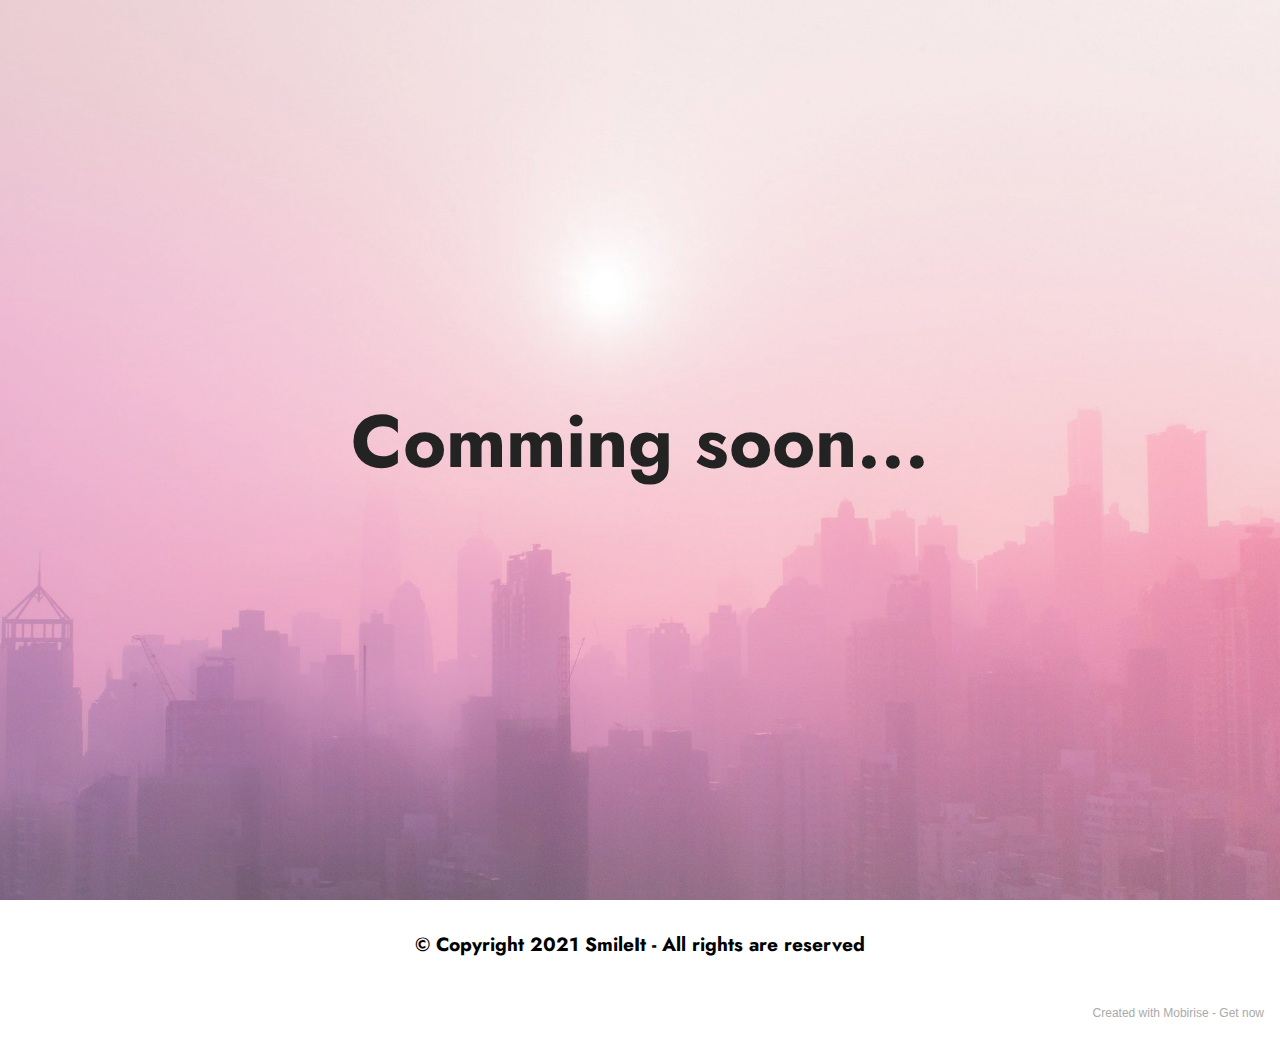
==== commit 0212f9e6: "create github pages" ====
--- a/maintenance.html
+++ b/maintenance.html
@@ -58,7 +58,7 @@
             </div>
         </div>
     </div>
-</section><a href="https://mobirise.site/m" style="flex: 1 1; height: 3rem; padding-left: 1rem;"></a><p style="flex: 0 0 auto; margin:0; padding-right:1rem;"></a></p></section><script src="assets/web/assets/jquery/jquery.min.js"></script>  <script src="assets/popper/popper.min.js"></script>  <script src="assets/tether/tether.min.js"></script>  <script src="assets/bootstrap/js/bootstrap.min.js"></script>  <script src="assets/smoothscroll/smooth-scroll.js"></script>  <script src="assets/mbr-switch-arrow/mbr-switch-arrow.js"></script>  <script src="assets/theme/js/script.js"></script>  
+</section><section style="background-color: #fff; font-family: -apple-system, BlinkMacSystemFont, 'Segoe UI', 'Roboto', 'Helvetica Neue', Arial, sans-serif; color:#aaa; font-size:12px; padding: 0; align-items: center; display: flex;"><a href="https://mobirise.site/i" style="flex: 1 1; height: 3rem; padding-left: 1rem;"></a><p style="flex: 0 0 auto; margin:0; padding-right:1rem;">Created with Mobirise - <a href="https://mobirise.site/m" style="color:#aaa;">Get now</a></p></section><script src="assets/web/assets/jquery/jquery.min.js"></script>  <script src="assets/popper/popper.min.js"></script>  <script src="assets/tether/tether.min.js"></script>  <script src="assets/bootstrap/js/bootstrap.min.js"></script>  <script src="assets/smoothscroll/smooth-scroll.js"></script>  <script src="assets/theme/js/script.js"></script>  
   
   
 </body>
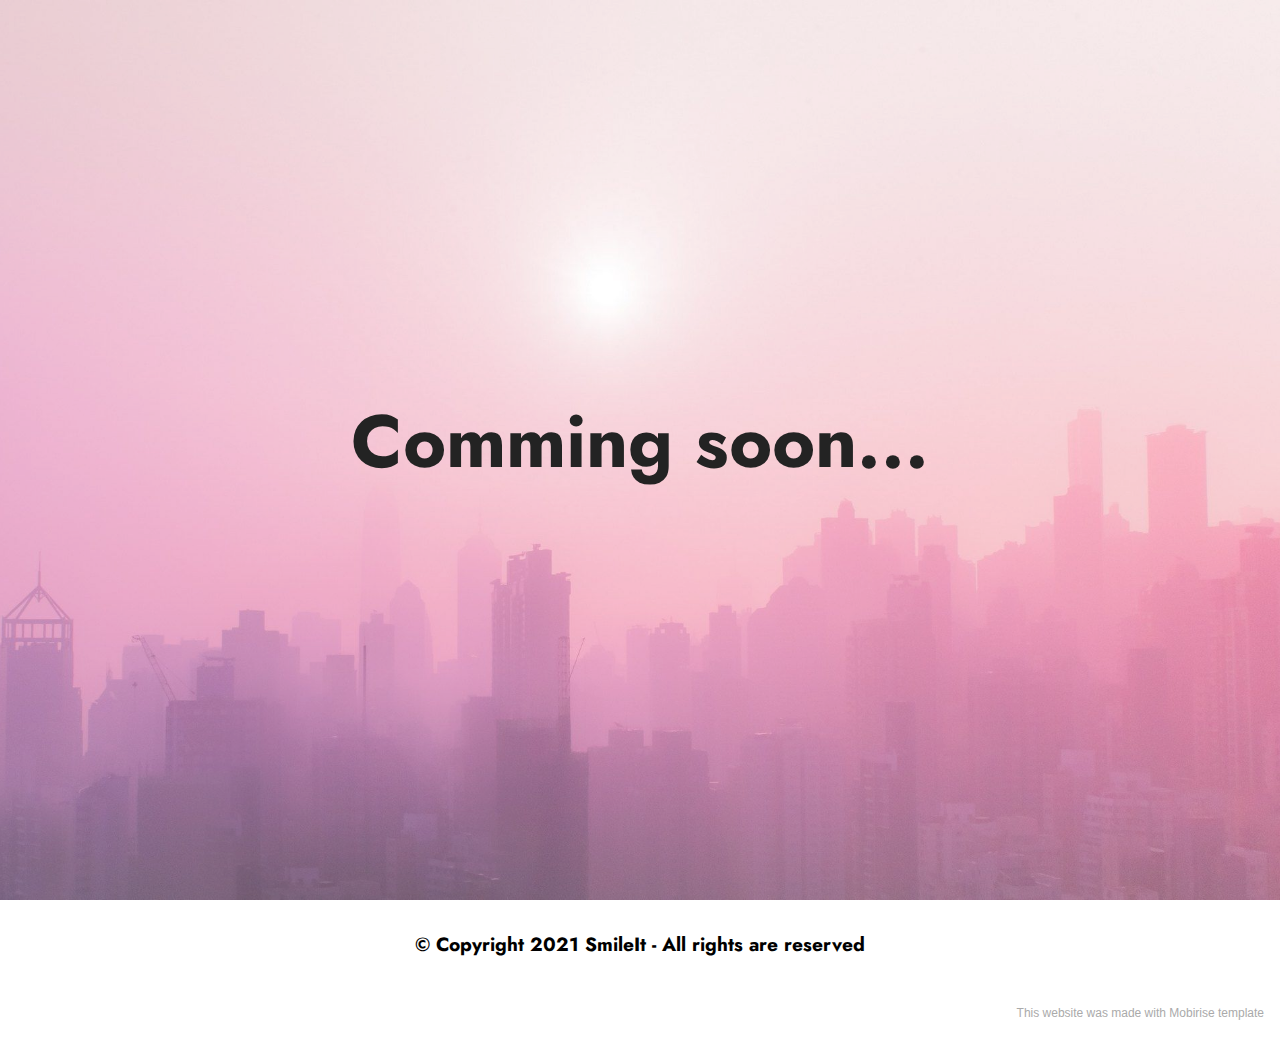
==== commit ea4702ec: "Web Files - fixed" ====
--- a/maintenance.html
+++ b/maintenance.html
@@ -58,7 +58,7 @@
             </div>
         </div>
     </div>
-</section><section style="background-color: #fff; font-family: -apple-system, BlinkMacSystemFont, 'Segoe UI', 'Roboto', 'Helvetica Neue', Arial, sans-serif; color:#aaa; font-size:12px; padding: 0; align-items: center; display: flex;"><a href="https://mobirise.site/i" style="flex: 1 1; height: 3rem; padding-left: 1rem;"></a><p style="flex: 0 0 auto; margin:0; padding-right:1rem;">Created with Mobirise - <a href="https://mobirise.site/m" style="color:#aaa;">Get now</a></p></section><script src="assets/web/assets/jquery/jquery.min.js"></script>  <script src="assets/popper/popper.min.js"></script>  <script src="assets/tether/tether.min.js"></script>  <script src="assets/bootstrap/js/bootstrap.min.js"></script>  <script src="assets/smoothscroll/smooth-scroll.js"></script>  <script src="assets/theme/js/script.js"></script>  
+</section><section style="background-color: #fff; font-family: -apple-system, BlinkMacSystemFont, 'Segoe UI', 'Roboto', 'Helvetica Neue', Arial, sans-serif; color:#aaa; font-size:12px; padding: 0; align-items: center; display: flex;"><a href="https://mobirise.site/i" style="flex: 1 1; height: 3rem; padding-left: 1rem;"></a><p style="flex: 0 0 auto; margin:0; padding-right:1rem;"><a href="https://mobirise.site/r" style="color:#aaa;">This website</a> was made with Mobirise template</p></section><script src="assets/web/assets/jquery/jquery.min.js"></script>  <script src="assets/popper/popper.min.js"></script>  <script src="assets/tether/tether.min.js"></script>  <script src="assets/bootstrap/js/bootstrap.min.js"></script>  <script src="assets/smoothscroll/smooth-scroll.js"></script>  <script src="assets/theme/js/script.js"></script>  
   
   
 </body>
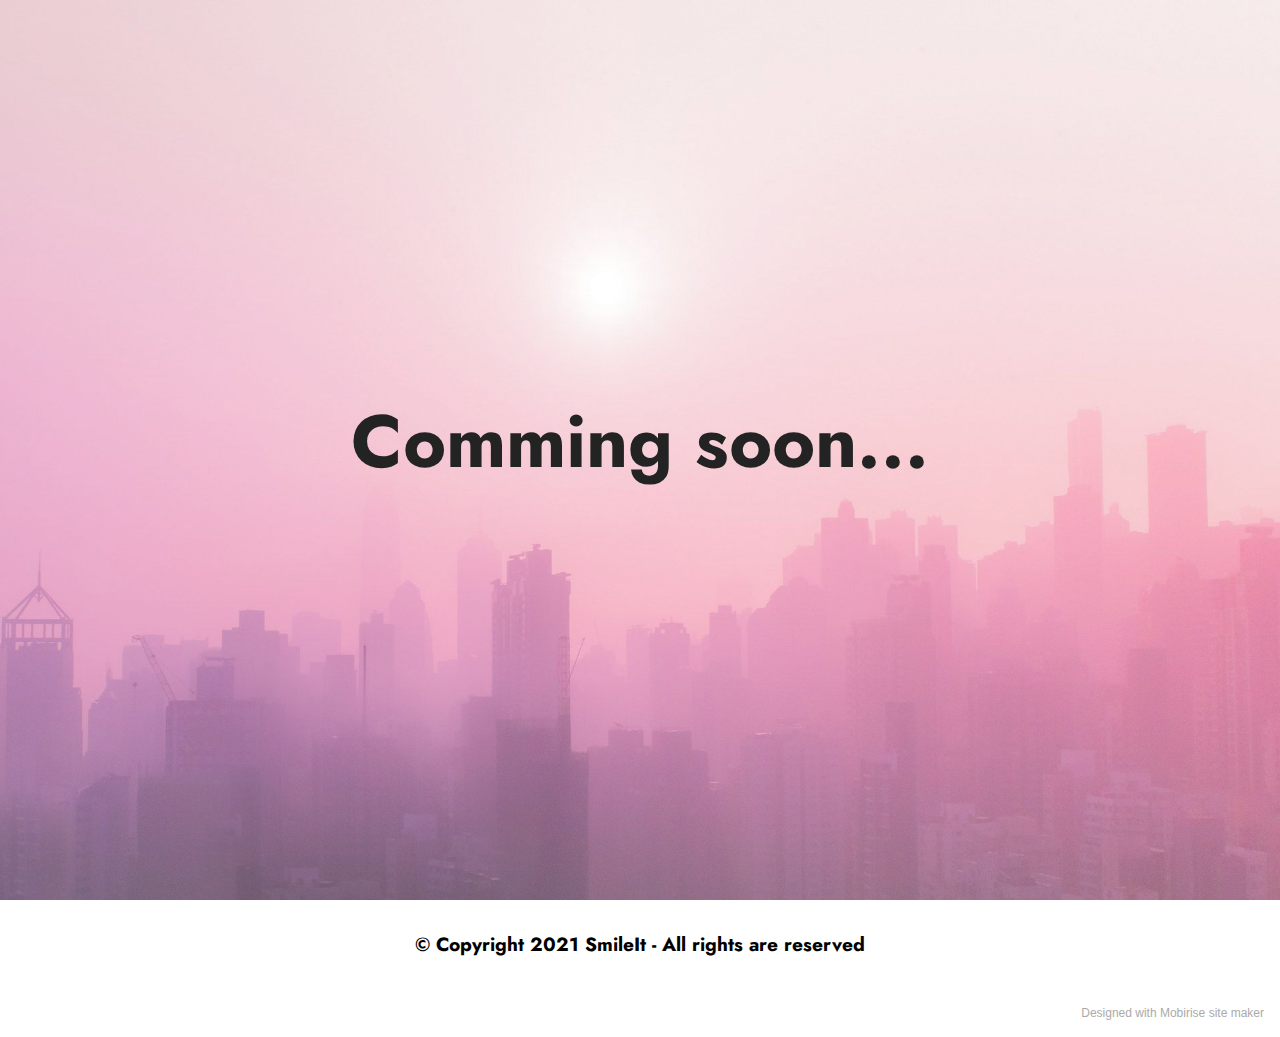
==== commit 422e53e5: "web" ====
--- a/maintenance.html
+++ b/maintenance.html
@@ -58,7 +58,7 @@
             </div>
         </div>
     </div>
-</section><section style="background-color: #fff; font-family: -apple-system, BlinkMacSystemFont, 'Segoe UI', 'Roboto', 'Helvetica Neue', Arial, sans-serif; color:#aaa; font-size:12px; padding: 0; align-items: center; display: flex;"><a href="https://mobirise.site/i" style="flex: 1 1; height: 3rem; padding-left: 1rem;"></a><p style="flex: 0 0 auto; margin:0; padding-right:1rem;"><a href="https://mobirise.site/r" style="color:#aaa;">This website</a> was made with Mobirise template</p></section><script src="assets/web/assets/jquery/jquery.min.js"></script>  <script src="assets/popper/popper.min.js"></script>  <script src="assets/tether/tether.min.js"></script>  <script src="assets/bootstrap/js/bootstrap.min.js"></script>  <script src="assets/smoothscroll/smooth-scroll.js"></script>  <script src="assets/theme/js/script.js"></script>  
+</section><section style="background-color: #fff; font-family: -apple-system, BlinkMacSystemFont, 'Segoe UI', 'Roboto', 'Helvetica Neue', Arial, sans-serif; color:#aaa; font-size:12px; padding: 0; align-items: center; display: flex;"><a href="https://mobirise.site/r" style="flex: 1 1; height: 3rem; padding-left: 1rem;"></a><p style="flex: 0 0 auto; margin:0; padding-right:1rem;">Designed with Mobirise <a href="https://mobirise.site/j" style="color:#aaa;">site</a> maker</p></section><script src="assets/web/assets/jquery/jquery.min.js"></script>  <script src="assets/popper/popper.min.js"></script>  <script src="assets/tether/tether.min.js"></script>  <script src="assets/bootstrap/js/bootstrap.min.js"></script>  <script src="assets/smoothscroll/smooth-scroll.js"></script>  <script src="assets/theme/js/script.js"></script>  
   
   
 </body>
--- a/assets/mobirise/css/mbr-additional.css
+++ b/assets/mobirise/css/mbr-additional.css
@@ -105,16 +105,16 @@
   background-color: #6592e6 !important;
 }
 .bg-success {
-  background-color: #40b0bf !important;
+  background-color: #6b924d !important;
 }
 .bg-info {
-  background-color: #47b5ed !important;
+  background-color: #3331e2 !important;
 }
 .bg-warning {
-  background-color: #ffe161 !important;
+  background-color: #87a4f4 !important;
 }
 .bg-danger {
-  background-color: #ff9966 !important;
+  background-color: #a10051 !important;
 }
 .btn-primary,
 .btn-primary:active {
@@ -162,8 +162,8 @@
 }
 .btn-info,
 .btn-info:active {
-  background-color: #47b5ed !important;
-  border-color: #47b5ed !important;
+  background-color: #3331e2 !important;
+  border-color: #3331e2 !important;
   color: #ffffff !important;
   box-shadow: 0 2px 2px 0 rgba(0, 0, 0, 0.2);
 }
@@ -172,20 +172,20 @@
 .btn-info.focus,
 .btn-info.active {
   color: #ffffff !important;
-  background-color: #148cca !important;
-  border-color: #148cca !important;
+  background-color: #1917a5 !important;
+  border-color: #1917a5 !important;
   box-shadow: 0 2px 5px 0 rgba(0, 0, 0, 0.2);
 }
 .btn-info.disabled,
 .btn-info:disabled {
   color: #ffffff !important;
-  background-color: #148cca !important;
-  border-color: #148cca !important;
+  background-color: #1917a5 !important;
+  border-color: #1917a5 !important;
 }
 .btn-success,
 .btn-success:active {
-  background-color: #40b0bf !important;
-  border-color: #40b0bf !important;
+  background-color: #6b924d !important;
+  border-color: #6b924d !important;
   color: #ffffff !important;
   box-shadow: 0 2px 2px 0 rgba(0, 0, 0, 0.2);
 }
@@ -194,42 +194,42 @@
 .btn-success.focus,
 .btn-success.active {
   color: #ffffff !important;
-  background-color: #2a747e !important;
-  border-color: #2a747e !important;
+  background-color: #41592f !important;
+  border-color: #41592f !important;
   box-shadow: 0 2px 5px 0 rgba(0, 0, 0, 0.2);
 }
 .btn-success.disabled,
 .btn-success:disabled {
   color: #ffffff !important;
-  background-color: #2a747e !important;
-  border-color: #2a747e !important;
+  background-color: #41592f !important;
+  border-color: #41592f !important;
 }
 .btn-warning,
 .btn-warning:active {
-  background-color: #ffe161 !important;
-  border-color: #ffe161 !important;
-  color: #614f00 !important;
+  background-color: #87a4f4 !important;
+  border-color: #87a4f4 !important;
+  color: #ffffff !important;
   box-shadow: 0 2px 2px 0 rgba(0, 0, 0, 0.2);
 }
 .btn-warning:hover,
 .btn-warning:focus,
 .btn-warning.focus,
 .btn-warning.active {
-  color: #0a0800 !important;
-  background-color: #ffd10a !important;
-  border-color: #ffd10a !important;
+  color: #ffffff !important;
+  background-color: #3868ed !important;
+  border-color: #3868ed !important;
   box-shadow: 0 2px 5px 0 rgba(0, 0, 0, 0.2);
 }
 .btn-warning.disabled,
 .btn-warning:disabled {
-  color: #614f00 !important;
-  background-color: #ffd10a !important;
-  border-color: #ffd10a !important;
+  color: #ffffff !important;
+  background-color: #3868ed !important;
+  border-color: #3868ed !important;
 }
 .btn-danger,
 .btn-danger:active {
-  background-color: #ff9966 !important;
-  border-color: #ff9966 !important;
+  background-color: #a10051 !important;
+  border-color: #a10051 !important;
   color: #ffffff !important;
   box-shadow: 0 2px 2px 0 rgba(0, 0, 0, 0.2);
 }
@@ -238,15 +238,15 @@
 .btn-danger.focus,
 .btn-danger.active {
   color: #ffffff !important;
-  background-color: #ff5f0f !important;
-  border-color: #ff5f0f !important;
+  background-color: #4a0025 !important;
+  border-color: #4a0025 !important;
   box-shadow: 0 2px 5px 0 rgba(0, 0, 0, 0.2);
 }
 .btn-danger.disabled,
 .btn-danger:disabled {
   color: #ffffff !important;
-  background-color: #ff5f0f !important;
-  border-color: #ff5f0f !important;
+  background-color: #4a0025 !important;
+  border-color: #4a0025 !important;
 }
 .btn-white,
 .btn-white:active {
@@ -338,13 +338,13 @@
 .btn-info-outline:active {
   background-color: transparent !important;
   border-color: transparent;
-  color: #47b5ed;
+  color: #3331e2;
 }
 .btn-info-outline:hover,
 .btn-info-outline:focus,
 .btn-info-outline.focus,
 .btn-info-outline.active {
-  color: #148cca !important;
+  color: #1917a5 !important;
   background-color: transparent!important;
   border-color: transparent!important;
   box-shadow: none!important;
@@ -352,20 +352,20 @@
 .btn-info-outline.disabled,
 .btn-info-outline:disabled {
   color: #ffffff !important;
-  background-color: #47b5ed !important;
-  border-color: #47b5ed !important;
+  background-color: #3331e2 !important;
+  border-color: #3331e2 !important;
 }
 .btn-success-outline,
 .btn-success-outline:active {
   background-color: transparent !important;
   border-color: transparent;
-  color: #40b0bf;
+  color: #6b924d;
 }
 .btn-success-outline:hover,
 .btn-success-outline:focus,
 .btn-success-outline.focus,
 .btn-success-outline.active {
-  color: #2a747e !important;
+  color: #41592f !important;
   background-color: transparent!important;
   border-color: transparent!important;
   box-shadow: none!important;
@@ -373,41 +373,41 @@
 .btn-success-outline.disabled,
 .btn-success-outline:disabled {
   color: #ffffff !important;
-  background-color: #40b0bf !important;
-  border-color: #40b0bf !important;
+  background-color: #6b924d !important;
+  border-color: #6b924d !important;
 }
 .btn-warning-outline,
 .btn-warning-outline:active {
   background-color: transparent !important;
   border-color: transparent;
-  color: #ffe161;
+  color: #87a4f4;
 }
 .btn-warning-outline:hover,
 .btn-warning-outline:focus,
 .btn-warning-outline.focus,
 .btn-warning-outline.active {
-  color: #ffd10a !important;
+  color: #3868ed !important;
   background-color: transparent!important;
   border-color: transparent!important;
   box-shadow: none!important;
 }
 .btn-warning-outline.disabled,
 .btn-warning-outline:disabled {
-  color: #614f00 !important;
-  background-color: #ffe161 !important;
-  border-color: #ffe161 !important;
+  color: #ffffff !important;
+  background-color: #87a4f4 !important;
+  border-color: #87a4f4 !important;
 }
 .btn-danger-outline,
 .btn-danger-outline:active {
   background-color: transparent !important;
   border-color: transparent;
-  color: #ff9966;
+  color: #a10051;
 }
 .btn-danger-outline:hover,
 .btn-danger-outline:focus,
 .btn-danger-outline.focus,
 .btn-danger-outline.active {
-  color: #ff5f0f !important;
+  color: #4a0025 !important;
   background-color: transparent!important;
   border-color: transparent!important;
   box-shadow: none!important;
@@ -415,8 +415,8 @@
 .btn-danger-outline.disabled,
 .btn-danger-outline:disabled {
   color: #ffffff !important;
-  background-color: #ff9966 !important;
-  border-color: #ff9966 !important;
+  background-color: #a10051 !important;
+  border-color: #a10051 !important;
 }
 .btn-black-outline,
 .btn-black-outline:active {
@@ -467,16 +467,16 @@
   color: #262424 !important;
 }
 .text-success {
-  color: #40b0bf !important;
+  color: #6b924d !important;
 }
 .text-info {
-  color: #47b5ed !important;
+  color: #3331e2 !important;
 }
 .text-warning {
-  color: #ffe161 !important;
+  color: #87a4f4 !important;
 }
 .text-danger {
-  color: #ff9966 !important;
+  color: #a10051 !important;
 }
 .text-white {
   color: #fafafa !important;
@@ -497,22 +497,22 @@
 a.text-success:hover,
 a.text-success:focus,
 a.text-success.active {
-  color: #266a73 !important;
+  color: #3a4f2a !important;
 }
 a.text-info:hover,
 a.text-info:focus,
 a.text-info.active {
-  color: #1283bc !important;
+  color: #171598 !important;
 }
 a.text-warning:hover,
 a.text-warning:focus,
 a.text-warning.active {
-  color: #facb00 !important;
+  color: #2a5deb !important;
 }
 a.text-danger:hover,
 a.text-danger:focus,
 a.text-danger.active {
-  color: #ff5500 !important;
+  color: #3b001e !important;
 }
 a.text-white:hover,
 a.text-white:focus,
@@ -547,13 +547,13 @@
   background-color: #70c770;
 }
 .alert-info {
-  background-color: #47b5ed;
+  background-color: #3331e2;
 }
 .alert-warning {
-  background-color: #ffe161;
+  background-color: #87a4f4;
 }
 .alert-danger {
-  background-color: #ff9966;
+  background-color: #a10051;
 }
 .mbr-gallery-filter li.active .btn {
   background-color: #6592e6;
@@ -573,11 +573,11 @@
 }
 .mbr-plan-header.bg-success .mbr-plan-subtitle,
 .mbr-plan-header.bg-success .mbr-plan-price-desc {
-  color: #a0d8df;
+  color: #acc897;
 }
 .mbr-plan-header.bg-info .mbr-plan-subtitle,
 .mbr-plan-header.bg-info .mbr-plan-price-desc {
-  color: #ffffff;
+  color: #e4e4fb;
 }
 .mbr-plan-header.bg-warning .mbr-plan-subtitle,
 .mbr-plan-header.bg-warning .mbr-plan-price-desc {
@@ -585,7 +585,7 @@
 }
 .mbr-plan-header.bg-danger .mbr-plan-subtitle,
 .mbr-plan-header.bg-danger .mbr-plan-price-desc {
-  color: #ffffff;
+  color: #ff2191;
 }
 /* Scroll to top button*/
 .scrollToTop_wraper {
@@ -698,36 +698,6 @@
 .cid-syJ3pPYtuh .mbr-section-btn {
   text-align: left;
 }
-.cid-syN7S7WLRr {
-  padding-top: 6rem;
-  padding-bottom: 6rem;
-  background-color: #ffffff;
-}
-.cid-syN7S7WLRr .mbr-iconfont {
-  font-size: 1.4rem !important;
-  font-family: 'Moririse2' !important;
-  color: #6592e6;
-  margin-left: 1rem;
-}
-.cid-syN7S7WLRr .panel-group {
-  border: none;
-}
-.cid-syN7S7WLRr .panel-title {
-  display: flex;
-  align-items: center;
-  justify-content: space-between;
-}
-.cid-syN7S7WLRr .panel-body,
-.cid-syN7S7WLRr .card-header {
-  padding: 1rem 0;
-}
-.cid-syN7S7WLRr .panel-title-edit {
-  color: #000000;
-}
-.cid-syN7S7WLRr .card .card-header {
-  background-color: transparent;
-  margin-bottom: 0;
-}
 .cid-syNfrdPSIq {
   padding-top: 30px;
   padding-bottom: 30px;
@@ -765,3 +735,68 @@
 .cid-syNfrdPSIq .media-container-row .mbr-text {
   color: #000000;
 }
+.cid-szheQyXvlt {
+  padding-top: 10rem;
+  padding-bottom: 10rem;
+  background-color: #ffffff;
+}
+.cid-syNfrdPSIq {
+  padding-top: 30px;
+  padding-bottom: 30px;
+  background-color: #ffffff;
+}
+.cid-syNfrdPSIq .media-container-row .mbr-text {
+  color: #000000;
+}
+.cid-szhOZvCh7s {
+  padding-top: 5rem;
+  padding-bottom: 5rem;
+  background-color: #ffffff;
+}
+.cid-syNfrdPSIq {
+  padding-top: 30px;
+  padding-bottom: 30px;
+  background-color: #ffffff;
+}
+.cid-syNfrdPSIq .media-container-row .mbr-text {
+  color: #000000;
+}
+.cid-szhPhKm007 {
+  padding-top: 5rem;
+  padding-bottom: 5rem;
+  background-color: #ffffff;
+}
+.cid-szhPhKxlLZ {
+  padding-top: 30px;
+  padding-bottom: 30px;
+  background-color: #ffffff;
+}
+.cid-szhPhKxlLZ .media-container-row .mbr-text {
+  color: #000000;
+}
+.cid-szhPjBvmbS {
+  padding-top: 5rem;
+  padding-bottom: 5rem;
+  background-color: #ffffff;
+}
+.cid-szhPjBG8k5 {
+  padding-top: 30px;
+  padding-bottom: 30px;
+  background-color: #ffffff;
+}
+.cid-szhPjBG8k5 .media-container-row .mbr-text {
+  color: #000000;
+}
+.cid-szhPnAOIaX {
+  padding-top: 5rem;
+  padding-bottom: 5rem;
+  background-color: #ffffff;
+}
+.cid-szhPnAY291 {
+  padding-top: 30px;
+  padding-bottom: 30px;
+  background-color: #ffffff;
+}
+.cid-szhPnAY291 .media-container-row .mbr-text {
+  color: #000000;
+}
--- a/assets/mobirise/css/mbr-additional.css
+++ b/assets/mobirise/css/mbr-additional.css
@@ -105,16 +105,16 @@
   background-color: #6592e6 !important;
 }
 .bg-success {
-  background-color: #40b0bf !important;
+  background-color: #6b924d !important;
 }
 .bg-info {
-  background-color: #47b5ed !important;
+  background-color: #3331e2 !important;
 }
 .bg-warning {
-  background-color: #ffe161 !important;
+  background-color: #87a4f4 !important;
 }
 .bg-danger {
-  background-color: #ff9966 !important;
+  background-color: #a10051 !important;
 }
 .btn-primary,
 .btn-primary:active {
@@ -162,8 +162,8 @@
 }
 .btn-info,
 .btn-info:active {
-  background-color: #47b5ed !important;
-  border-color: #47b5ed !important;
+  background-color: #3331e2 !important;
+  border-color: #3331e2 !important;
   color: #ffffff !important;
   box-shadow: 0 2px 2px 0 rgba(0, 0, 0, 0.2);
 }
@@ -172,20 +172,20 @@
 .btn-info.focus,
 .btn-info.active {
   color: #ffffff !important;
-  background-color: #148cca !important;
-  border-color: #148cca !important;
+  background-color: #1917a5 !important;
+  border-color: #1917a5 !important;
   box-shadow: 0 2px 5px 0 rgba(0, 0, 0, 0.2);
 }
 .btn-info.disabled,
 .btn-info:disabled {
   color: #ffffff !important;
-  background-color: #148cca !important;
-  border-color: #148cca !important;
+  background-color: #1917a5 !important;
+  border-color: #1917a5 !important;
 }
 .btn-success,
 .btn-success:active {
-  background-color: #40b0bf !important;
-  border-color: #40b0bf !important;
+  background-color: #6b924d !important;
+  border-color: #6b924d !important;
   color: #ffffff !important;
   box-shadow: 0 2px 2px 0 rgba(0, 0, 0, 0.2);
 }
@@ -194,42 +194,42 @@
 .btn-success.focus,
 .btn-success.active {
   color: #ffffff !important;
-  background-color: #2a747e !important;
-  border-color: #2a747e !important;
+  background-color: #41592f !important;
+  border-color: #41592f !important;
   box-shadow: 0 2px 5px 0 rgba(0, 0, 0, 0.2);
 }
 .btn-success.disabled,
 .btn-success:disabled {
   color: #ffffff !important;
-  background-color: #2a747e !important;
-  border-color: #2a747e !important;
+  background-color: #41592f !important;
+  border-color: #41592f !important;
 }
 .btn-warning,
 .btn-warning:active {
-  background-color: #ffe161 !important;
-  border-color: #ffe161 !important;
-  color: #614f00 !important;
+  background-color: #87a4f4 !important;
+  border-color: #87a4f4 !important;
+  color: #ffffff !important;
   box-shadow: 0 2px 2px 0 rgba(0, 0, 0, 0.2);
 }
 .btn-warning:hover,
 .btn-warning:focus,
 .btn-warning.focus,
 .btn-warning.active {
-  color: #0a0800 !important;
-  background-color: #ffd10a !important;
-  border-color: #ffd10a !important;
+  color: #ffffff !important;
+  background-color: #3868ed !important;
+  border-color: #3868ed !important;
   box-shadow: 0 2px 5px 0 rgba(0, 0, 0, 0.2);
 }
 .btn-warning.disabled,
 .btn-warning:disabled {
-  color: #614f00 !important;
-  background-color: #ffd10a !important;
-  border-color: #ffd10a !important;
+  color: #ffffff !important;
+  background-color: #3868ed !important;
+  border-color: #3868ed !important;
 }
 .btn-danger,
 .btn-danger:active {
-  background-color: #ff9966 !important;
-  border-color: #ff9966 !important;
+  background-color: #a10051 !important;
+  border-color: #a10051 !important;
   color: #ffffff !important;
   box-shadow: 0 2px 2px 0 rgba(0, 0, 0, 0.2);
 }
@@ -238,15 +238,15 @@
 .btn-danger.focus,
 .btn-danger.active {
   color: #ffffff !important;
-  background-color: #ff5f0f !important;
-  border-color: #ff5f0f !important;
+  background-color: #4a0025 !important;
+  border-color: #4a0025 !important;
   box-shadow: 0 2px 5px 0 rgba(0, 0, 0, 0.2);
 }
 .btn-danger.disabled,
 .btn-danger:disabled {
   color: #ffffff !important;
-  background-color: #ff5f0f !important;
-  border-color: #ff5f0f !important;
+  background-color: #4a0025 !important;
+  border-color: #4a0025 !important;
 }
 .btn-white,
 .btn-white:active {
@@ -338,13 +338,13 @@
 .btn-info-outline:active {
   background-color: transparent !important;
   border-color: transparent;
-  color: #47b5ed;
+  color: #3331e2;
 }
 .btn-info-outline:hover,
 .btn-info-outline:focus,
 .btn-info-outline.focus,
 .btn-info-outline.active {
-  color: #148cca !important;
+  color: #1917a5 !important;
   background-color: transparent!important;
   border-color: transparent!important;
   box-shadow: none!important;
@@ -352,20 +352,20 @@
 .btn-info-outline.disabled,
 .btn-info-outline:disabled {
   color: #ffffff !important;
-  background-color: #47b5ed !important;
-  border-color: #47b5ed !important;
+  background-color: #3331e2 !important;
+  border-color: #3331e2 !important;
 }
 .btn-success-outline,
 .btn-success-outline:active {
   background-color: transparent !important;
   border-color: transparent;
-  color: #40b0bf;
+  color: #6b924d;
 }
 .btn-success-outline:hover,
 .btn-success-outline:focus,
 .btn-success-outline.focus,
 .btn-success-outline.active {
-  color: #2a747e !important;
+  color: #41592f !important;
   background-color: transparent!important;
   border-color: transparent!important;
   box-shadow: none!important;
@@ -373,41 +373,41 @@
 .btn-success-outline.disabled,
 .btn-success-outline:disabled {
   color: #ffffff !important;
-  background-color: #40b0bf !important;
-  border-color: #40b0bf !important;
+  background-color: #6b924d !important;
+  border-color: #6b924d !important;
 }
 .btn-warning-outline,
 .btn-warning-outline:active {
   background-color: transparent !important;
   border-color: transparent;
-  color: #ffe161;
+  color: #87a4f4;
 }
 .btn-warning-outline:hover,
 .btn-warning-outline:focus,
 .btn-warning-outline.focus,
 .btn-warning-outline.active {
-  color: #ffd10a !important;
+  color: #3868ed !important;
   background-color: transparent!important;
   border-color: transparent!important;
   box-shadow: none!important;
 }
 .btn-warning-outline.disabled,
 .btn-warning-outline:disabled {
-  color: #614f00 !important;
-  background-color: #ffe161 !important;
-  border-color: #ffe161 !important;
+  color: #ffffff !important;
+  background-color: #87a4f4 !important;
+  border-color: #87a4f4 !important;
 }
 .btn-danger-outline,
 .btn-danger-outline:active {
   background-color: transparent !important;
   border-color: transparent;
-  color: #ff9966;
+  color: #a10051;
 }
 .btn-danger-outline:hover,
 .btn-danger-outline:focus,
 .btn-danger-outline.focus,
 .btn-danger-outline.active {
-  color: #ff5f0f !important;
+  color: #4a0025 !important;
   background-color: transparent!important;
   border-color: transparent!important;
   box-shadow: none!important;
@@ -415,8 +415,8 @@
 .btn-danger-outline.disabled,
 .btn-danger-outline:disabled {
   color: #ffffff !important;
-  background-color: #ff9966 !important;
-  border-color: #ff9966 !important;
+  background-color: #a10051 !important;
+  border-color: #a10051 !important;
 }
 .btn-black-outline,
 .btn-black-outline:active {
@@ -467,16 +467,16 @@
   color: #262424 !important;
 }
 .text-success {
-  color: #40b0bf !important;
+  color: #6b924d !important;
 }
 .text-info {
-  color: #47b5ed !important;
+  color: #3331e2 !important;
 }
 .text-warning {
-  color: #ffe161 !important;
+  color: #87a4f4 !important;
 }
 .text-danger {
-  color: #ff9966 !important;
+  color: #a10051 !important;
 }
 .text-white {
   color: #fafafa !important;
@@ -497,22 +497,22 @@
 a.text-success:hover,
 a.text-success:focus,
 a.text-success.active {
-  color: #266a73 !important;
+  color: #3a4f2a !important;
 }
 a.text-info:hover,
 a.text-info:focus,
 a.text-info.active {
-  color: #1283bc !important;
+  color: #171598 !important;
 }
 a.text-warning:hover,
 a.text-warning:focus,
 a.text-warning.active {
-  color: #facb00 !important;
+  color: #2a5deb !important;
 }
 a.text-danger:hover,
 a.text-danger:focus,
 a.text-danger.active {
-  color: #ff5500 !important;
+  color: #3b001e !important;
 }
 a.text-white:hover,
 a.text-white:focus,
@@ -547,13 +547,13 @@
   background-color: #70c770;
 }
 .alert-info {
-  background-color: #47b5ed;
+  background-color: #3331e2;
 }
 .alert-warning {
-  background-color: #ffe161;
+  background-color: #87a4f4;
 }
 .alert-danger {
-  background-color: #ff9966;
+  background-color: #a10051;
 }
 .mbr-gallery-filter li.active .btn {
   background-color: #6592e6;
@@ -573,11 +573,11 @@
 }
 .mbr-plan-header.bg-success .mbr-plan-subtitle,
 .mbr-plan-header.bg-success .mbr-plan-price-desc {
-  color: #a0d8df;
+  color: #acc897;
 }
 .mbr-plan-header.bg-info .mbr-plan-subtitle,
 .mbr-plan-header.bg-info .mbr-plan-price-desc {
-  color: #ffffff;
+  color: #e4e4fb;
 }
 .mbr-plan-header.bg-warning .mbr-plan-subtitle,
 .mbr-plan-header.bg-warning .mbr-plan-price-desc {
@@ -585,7 +585,7 @@
 }
 .mbr-plan-header.bg-danger .mbr-plan-subtitle,
 .mbr-plan-header.bg-danger .mbr-plan-price-desc {
-  color: #ffffff;
+  color: #ff2191;
 }
 /* Scroll to top button*/
 .scrollToTop_wraper {
@@ -698,36 +698,6 @@
 .cid-syJ3pPYtuh .mbr-section-btn {
   text-align: left;
 }
-.cid-syN7S7WLRr {
-  padding-top: 6rem;
-  padding-bottom: 6rem;
-  background-color: #ffffff;
-}
-.cid-syN7S7WLRr .mbr-iconfont {
-  font-size: 1.4rem !important;
-  font-family: 'Moririse2' !important;
-  color: #6592e6;
-  margin-left: 1rem;
-}
-.cid-syN7S7WLRr .panel-group {
-  border: none;
-}
-.cid-syN7S7WLRr .panel-title {
-  display: flex;
-  align-items: center;
-  justify-content: space-between;
-}
-.cid-syN7S7WLRr .panel-body,
-.cid-syN7S7WLRr .card-header {
-  padding: 1rem 0;
-}
-.cid-syN7S7WLRr .panel-title-edit {
-  color: #000000;
-}
-.cid-syN7S7WLRr .card .card-header {
-  background-color: transparent;
-  margin-bottom: 0;
-}
 .cid-syNfrdPSIq {
   padding-top: 30px;
   padding-bottom: 30px;
@@ -765,3 +735,68 @@
 .cid-syNfrdPSIq .media-container-row .mbr-text {
   color: #000000;
 }
+.cid-szheQyXvlt {
+  padding-top: 10rem;
+  padding-bottom: 10rem;
+  background-color: #ffffff;
+}
+.cid-syNfrdPSIq {
+  padding-top: 30px;
+  padding-bottom: 30px;
+  background-color: #ffffff;
+}
+.cid-syNfrdPSIq .media-container-row .mbr-text {
+  color: #000000;
+}
+.cid-szhOZvCh7s {
+  padding-top: 5rem;
+  padding-bottom: 5rem;
+  background-color: #ffffff;
+}
+.cid-syNfrdPSIq {
+  padding-top: 30px;
+  padding-bottom: 30px;
+  background-color: #ffffff;
+}
+.cid-syNfrdPSIq .media-container-row .mbr-text {
+  color: #000000;
+}
+.cid-szhPhKm007 {
+  padding-top: 5rem;
+  padding-bottom: 5rem;
+  background-color: #ffffff;
+}
+.cid-szhPhKxlLZ {
+  padding-top: 30px;
+  padding-bottom: 30px;
+  background-color: #ffffff;
+}
+.cid-szhPhKxlLZ .media-container-row .mbr-text {
+  color: #000000;
+}
+.cid-szhPjBvmbS {
+  padding-top: 5rem;
+  padding-bottom: 5rem;
+  background-color: #ffffff;
+}
+.cid-szhPjBG8k5 {
+  padding-top: 30px;
+  padding-bottom: 30px;
+  background-color: #ffffff;
+}
+.cid-szhPjBG8k5 .media-container-row .mbr-text {
+  color: #000000;
+}
+.cid-szhPnAOIaX {
+  padding-top: 5rem;
+  padding-bottom: 5rem;
+  background-color: #ffffff;
+}
+.cid-szhPnAY291 {
+  padding-top: 30px;
+  padding-bottom: 30px;
+  background-color: #ffffff;
+}
+.cid-szhPnAY291 .media-container-row .mbr-text {
+  color: #000000;
+}
